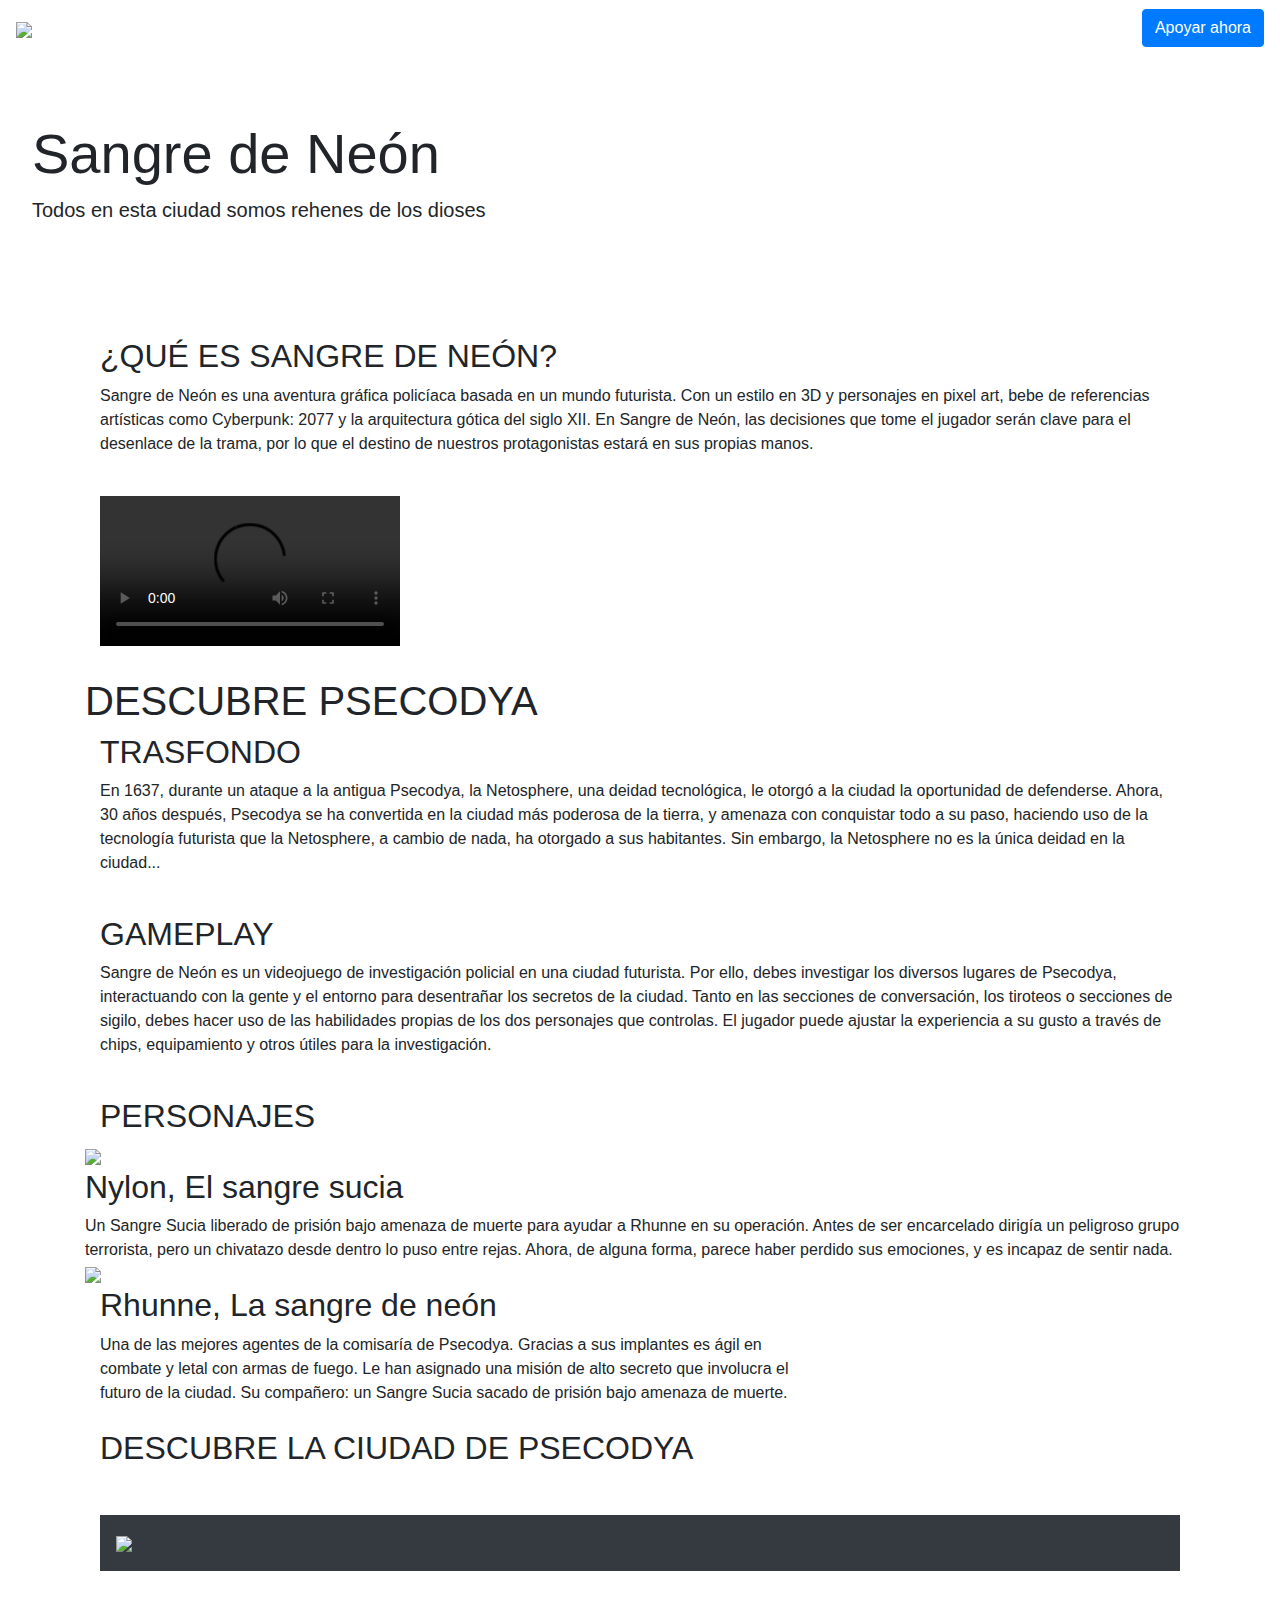
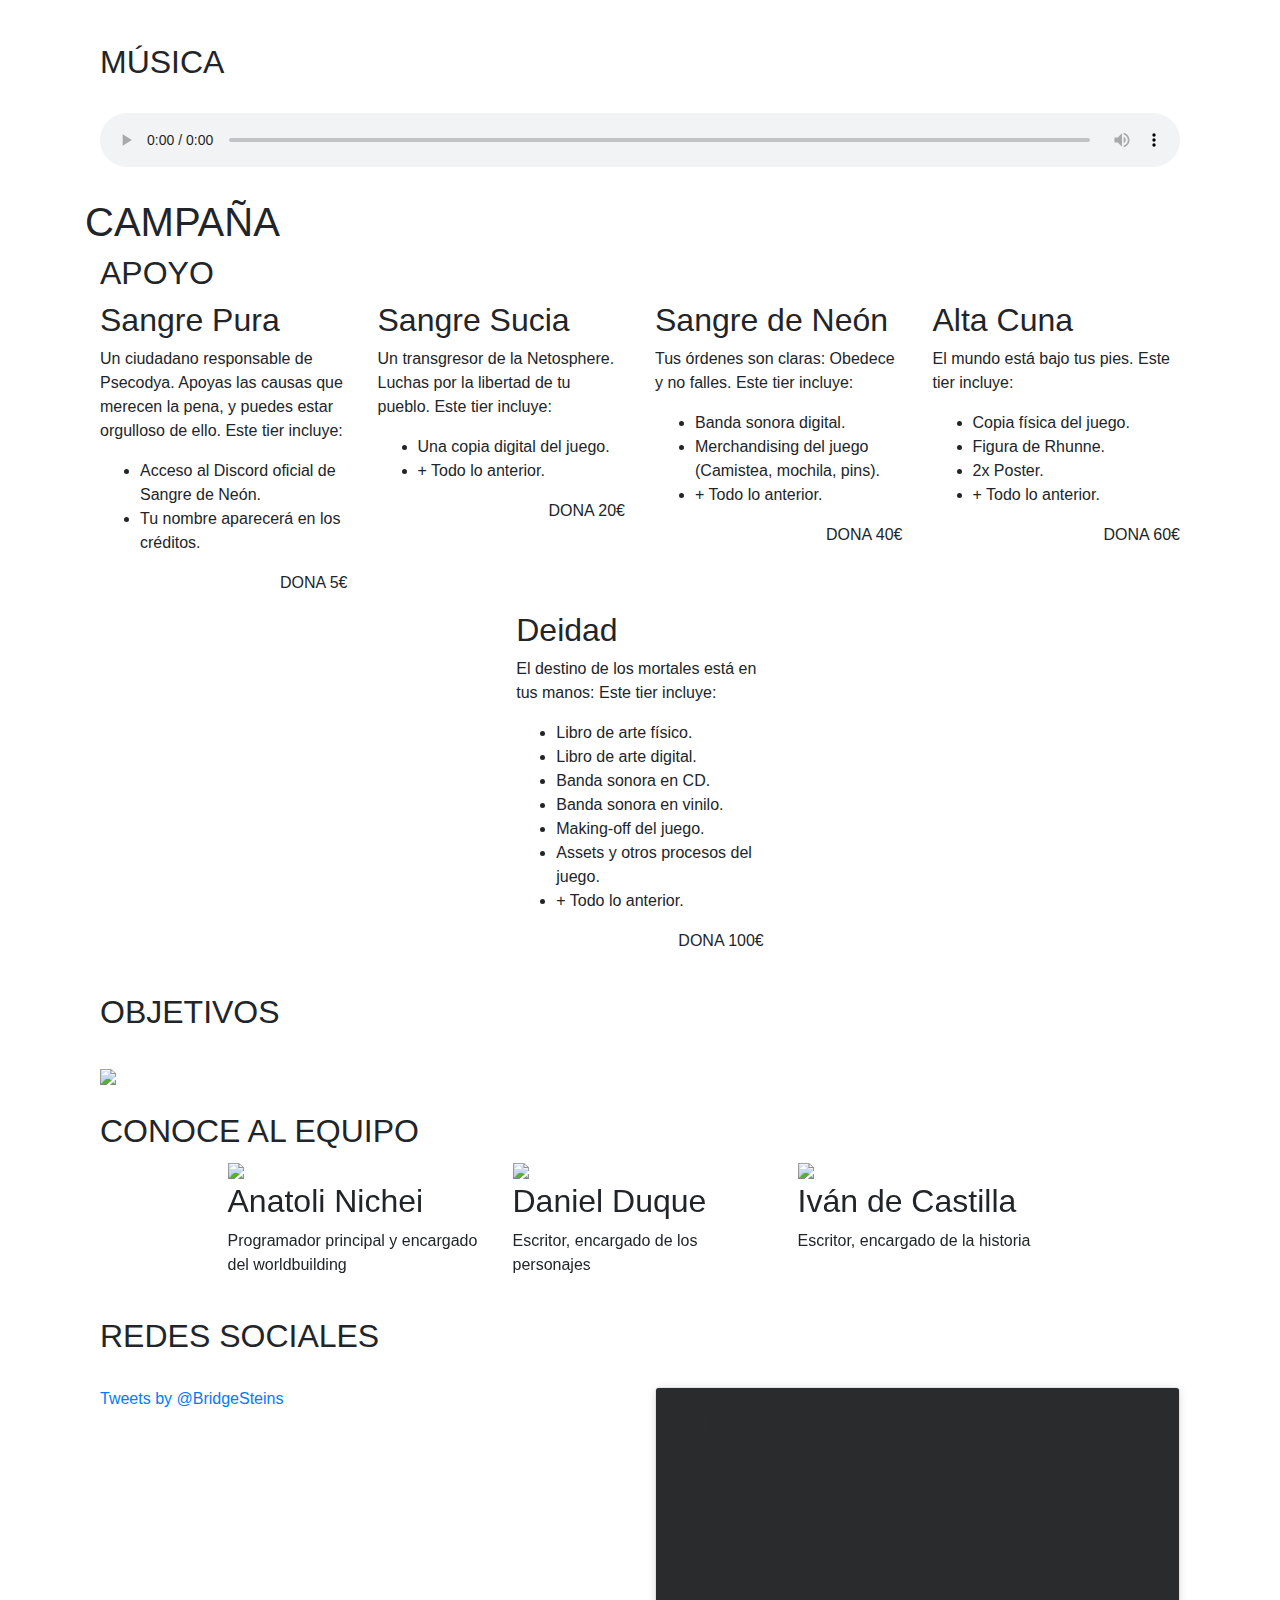
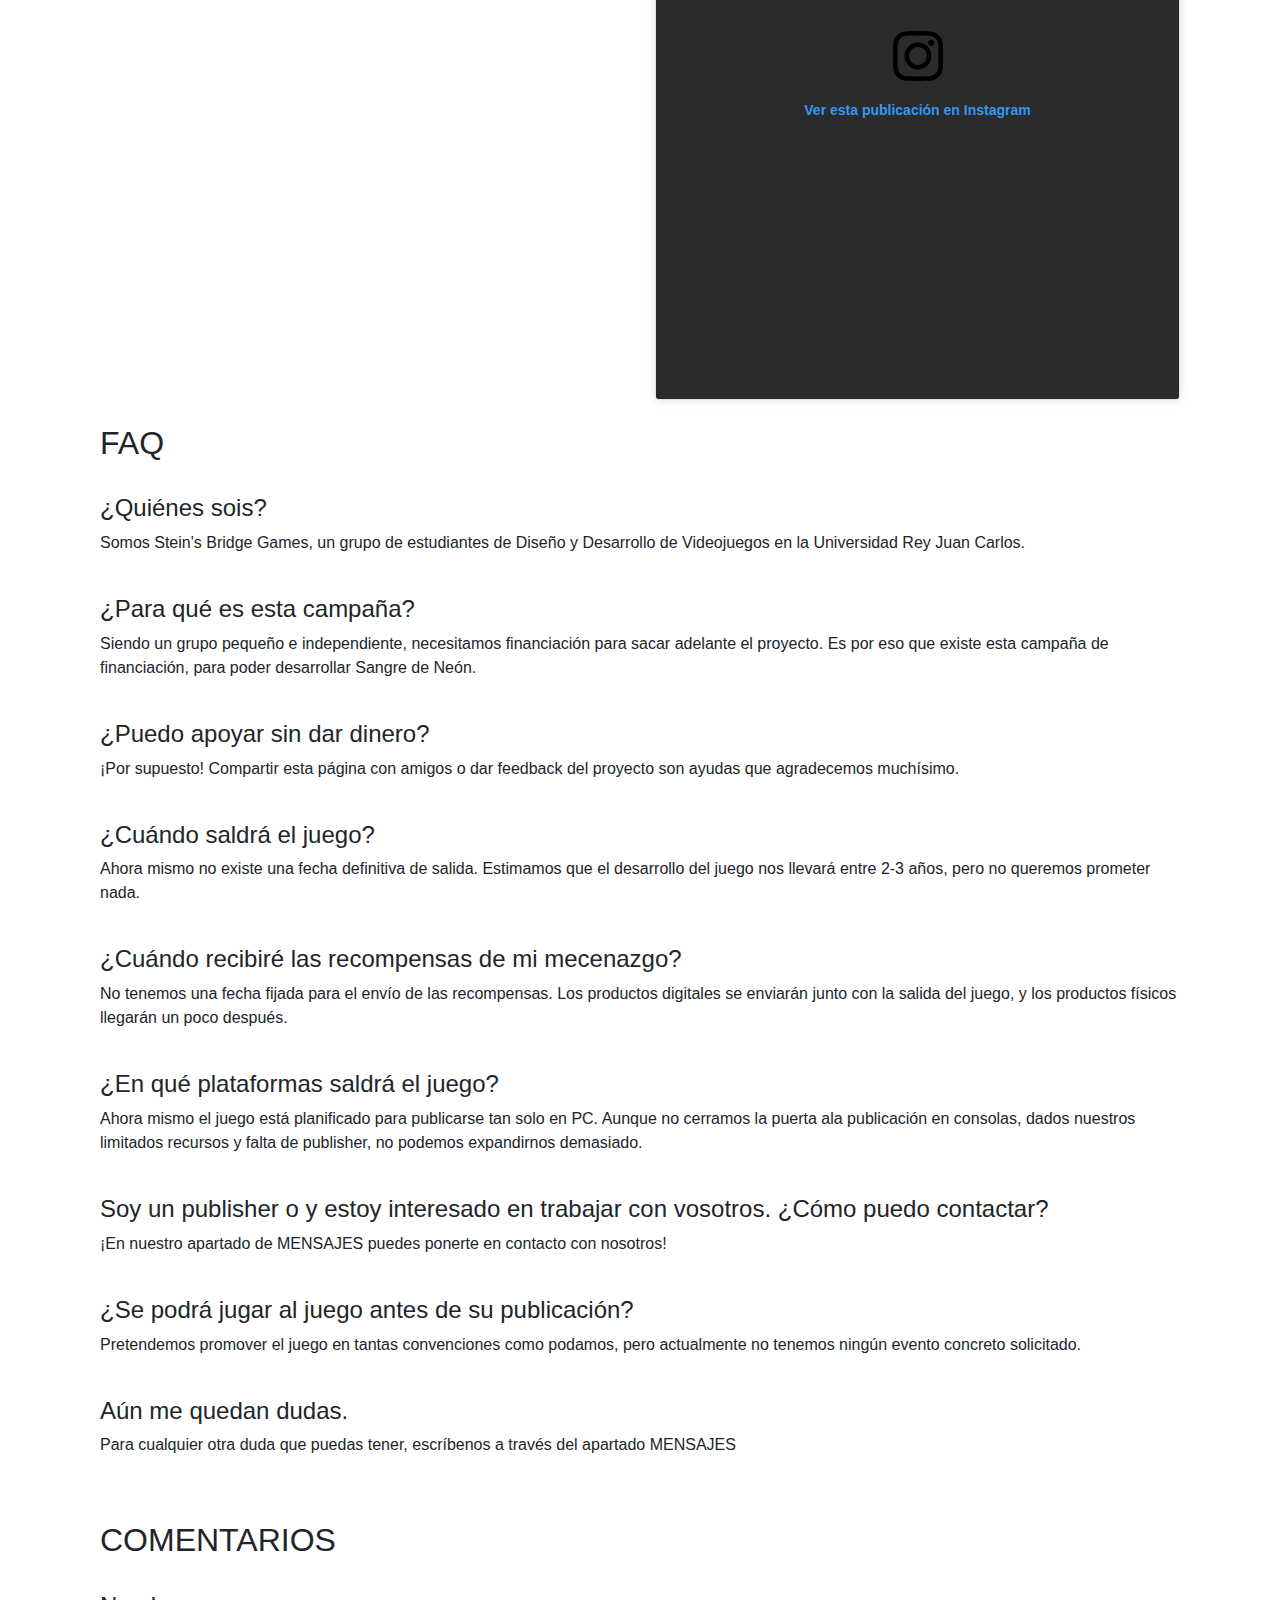
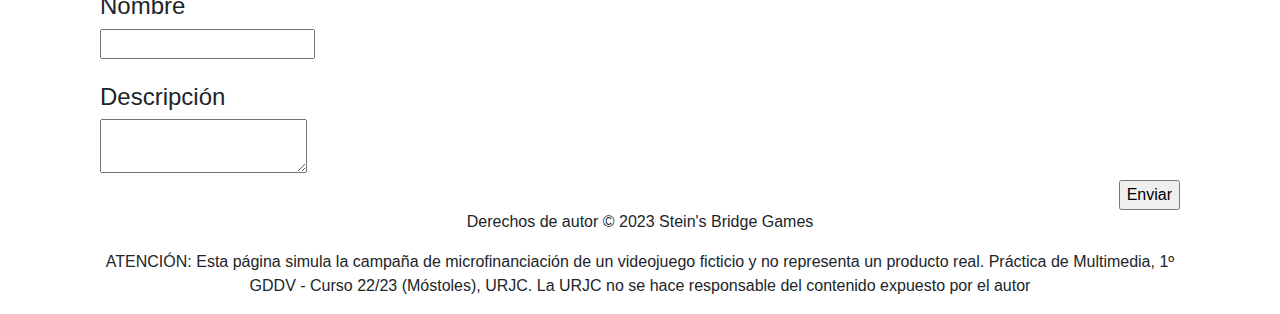
==== index.html @ 3fda3c37 "cambioNombre" ====
<!DOCTYPE html>
<html lang="en">
<head>
  <meta charset="UTF-8">
  <title>Sangre de Neon</title>
  <meta name="description" content="Descripción de la campaña">
  <meta name="viewport" content="width=device-width, initial-scale=1.0">

  <link rel="shortcut icon" href="/logo.ico" />
  <link rel="stylesheet" href="https://maxcdn.bootstrapcdn.com/bootstrap/4.5.2/css/bootstrap.min.css">
  <link rel="stylesheet" href="styles/style.css">
</head>
<body>
  
  <div id="background-image-container">   
  
  <header>
    <nav class="navbar navbar-expand-lg navbar-dark customNavbar">
      <a class="navbar-brand" href="#">
        
        <img src="images/logo.png" class="navbarLogo">

      </a>
      <button class="navbar-toggler" type="button" data-toggle="collapse" data-target="#navbarNav" aria-controls="navbarNav" aria-expanded="false" aria-label="Toggle navigation">
        <span class="navbar-toggler-icon"></span>
      </button>
      <div class="collapse navbar-collapse" id="navbarNav">
        <ul class="navbar-nav">
          <li class="nav-item">
            <a class="nav-link" href="#">Inicio</a>
          </li>
          <li class="nav-item">
            <a class="nav-link dropdown-toggle" href="#" id="navbarDropdown" role="button" data-toggle="dropdown" aria-haspopup="true" aria-expanded="false">Psecodya</a>
            <div class="dropdown-menu" aria-labelledby="navbarDropdown">
              <a class="dropdown-item" href="#">Trasfondo</a>
              <a class="dropdown-item" href="#">Personajes</a>
              <a class="dropdown-item" href="#">La ciudad</a>
            </div>
          </li>
          <li class="nav-item">
            <a class="nav-link" href="#">Campaña</a>
          </li>
          <li class="nav-item">
            <a class="nav-link" href="#">FAQ</a>
          </li>
          <li class="nav-item">
            <a class="nav-link" href="#">Comentarios</a>
          </li>
        </ul>
      </div>
      <a href="#" class="btn btn-primary">Apoyar ahora</a>
    </nav>
    <div class="jumbotron bg-transparent justify-content-center align-content-center">
      <h1 class="display-4">Sangre de Neón</h1>
      <p class="lead">Todos en esta ciudad somos rehenes de los dioses</p>
    </div>
  </header>
  <main>
    
    <div class="container" id="container">
      
    <!-- Inicio -->

    <article class="container">
      <div >
        <h2>¿QUÉ ES SANGRE DE NEÓN?</h2>
        <p>Sangre de Neón es una aventura gráfica policíaca basada en un mundo futurista. Con un estilo en 3D y personajes en pixel art, bebe de referencias artísticas como Cyberpunk: 2077 y la arquitectura gótica del siglo XII. En Sangre de Neón, las decisiones que tome el jugador serán clave para el desenlace de la trama, por lo que el destino de nuestros protagonistas estará en sus propias manos.</p>
      </div>
    </article>
    <br>
    
    <article class="container">
      <div >
        <video class="videoTrailer" controls>
          <source src="videos/FINAL PRESENTACIÓN.mp4" type="video/mp4">
        Your browser does not support the video tag.
        </video>
      </div>
    </article>


    <!-- El Mundo -->

    <br>
    <h1>DESCUBRE PSECODYA</h1>
    <article class="container">
      
          <h2>TRASFONDO</h2>
          <p>En 1637, durante un ataque a la antigua Psecodya, la Netosphere, una deidad tecnológica, le otorgó a la ciudad la oportunidad de defenderse. Ahora, 30 años después, Psecodya se ha convertida en la ciudad más poderosa de la tierra, y amenaza con conquistar todo a su paso, haciendo uso de la tecnología futurista que la Netosphere, a cambio de nada, ha otorgado a sus habitantes. Sin embargo, la Netosphere no es la única deidad en la ciudad...</p>
    </article>

    <br>
    <article class="container">
      <h2>GAMEPLAY</h2>
      <p>Sangre de Neón es un videojuego de investigación policial en una ciudad futurista. Por ello, debes investigar los diversos lugares de Psecodya, interactuando con la gente y el entorno para desentrañar los secretos de la ciudad. Tanto en las secciones de conversación, los tiroteos o secciones de sigilo, debes hacer uso de las habilidades propias de los dos personajes que controlas. El jugador puede ajustar la experiencia a su gusto a través de chips, equipamiento y otros útiles para la investigación.</p>
    
</article>


    <br>

    <article class="container">
      
        <h2>PERSONAJES</h2>
        <div class="row">
        <div class="personaje-container">
          
          <img src="images/personajes/nylon.png" class="personaje-image-left">
          <div class="personaje-container-texto">
            <h2> Nylon, El sangre sucia</h2>
            Un Sangre Sucia liberado de prisión bajo amenaza de muerte para ayudar a Rhunne en su operación. Antes de ser encarcelado dirigía un peligroso grupo terrorista, pero un chivatazo desde dentro lo puso entre rejas. Ahora, de alguna forma, parece haber perdido sus emociones, y es incapaz de sentir nada.
          </div>
          </div>
        </div>

        <div class="row">
        <div class="personaje-container">
          <img src="images/personajes/rhunne.png" class="personaje-image-right">
          <div class="col-md-8 personaje-container-texto">
            <h2> Rhunne, La sangre de neón</h2>
            Una de las mejores agentes de la comisaría de Psecodya. Gracias a sus implantes es ágil en combate y letal con armas de fuego. Le han asignado una misión de alto secreto que involucra el futuro de la ciudad. Su compañero: un Sangre Sucia sacado de prisión bajo amenaza de muerte.
          </div>
        </div>
      </div>
    </article>

    <br>
    <article class="container">
      <h2>DESCUBRE LA CIUDAD DE PSECODYA</h2>
        <div class="container p-3 my-5 bg-dark text-white w-100" >
            <img src="Images/MapaProvisional.png" id="ImagenMapa" usemap="#mapa" class="w-100 maparea" >
        </div>    
      

      <map name="mapa">
        <area data-toggle="modal" alt="Distrito Antiguo" title="Distrito Antiguo" coords="257,-1,409,137,446,181,905,95,1203,239,1214,223,1227,218,1241,213,1252,213,1265,218,1282,218,1299,213,1316,212,1329,206,1343,202,1357,199,1370,194,1381,191,1394,180,1401,168,1406,156,1405,140,1403,123,1402,112,1406,101,1415,93,1425,85,1434,74,1439,61,1437,50,1434,37,1429,27,1425,13,1418,-1,464,-1" shape="poly" data-id="distAntiguo">
        <area alt="Distrito Laboral" title="Distrito Laboral"  coords="469,211,714,281,904,283,1135,230,904,126" shape="poly" data-id="distLaboral">
        <area alt="Distrito Religioso" title="Distrito Religioso" coords="807,363,53" shape="circle" data-id="distReligioso">
        <area alt="Distrito Gubernamental" title="Distrito Gubernamental" coords="715,285,906,285,904,448,715,448" shape="poly" data-id="distGubernamental">
        <area alt="Distrito Comercial" title="Distrito Comercial" coords="467,213,716,283,714,449,471,438,498,357,487,253" shape="poly" data-id="distComercial">
        <area alt="Distrito Empresarial" title="Distrito Empresarial" coords="470,439,449,504,437,518,368,576,731,629,717,448" shape="poly" data-id="distEmpresarial">
        <area alt="Distrito Academico" title="Distrito Academico" coords="716,446,905,448,1065,541,733,629" shape="poly" data-id="distAcademico">
        <area alt="Distrito del Ocio" title="Distrito del Ocio" coords="905,283,1138,230,1199,260,1118,528,1065,541,904,445" shape="poly" data-id="distOcio">
    </map>
    </article>

    <div class="modal" id="myModal"  tabindex="-1" role="dialog" aria-labelledby="exampleModalLongTitle" aria-hidden="true">
      <div class="modal-dialog modal-dialog-centered modal-lg" role="document">
        <div class="modal-content bg-dark ">
          <div class="modal-body">
            <div class="row">
              <div class="col-sm">
                <img id="modal-image" src="" class="w-100" alt="Modal Image">
              </div>
              <div class="col-sm customModalContent">
                <h2 class="modal-title " id="modal-title" id="exampleModalLongTitle"></h2>
                <br>
                <p id="modal-content" class="text-center mr-3"></p>
              </div>
            </div>
          </div>
        </div>
      </div>
    </div>



  <br>
  <article class="container">
        
      <h2>MÚSICA</h2>
      <br>
      <audio controls class="w-100">
        <source src="audio/NeonBloodTrailerPruebaConPrgreMotifs.mp3" type="audio/mp3">
      Your browser does not support the audio element.
      </audio>
  </article>

    
    <!-- Campaña -->

    <br>
    <h1>CAMPAÑA</h1>
    <article class="container">
      <h2>APOYO</h2>
        <div class="row justify-content-center">
          <div class="col-md-3 neon-border ">
            <div class="price-content">
              <h2>Sangre Pura</h2>
              <p>Un ciudadano responsable de Psecodya. Apoyas las causas que merecen la pena, y puedes estar orgulloso de ello. Este tier incluye:</p>
              <ul>
                <li>Acceso al Discord oficial de Sangre de Neón.</li>
                <li>Tu nombre aparecerá en los créditos.</li>
                
              </ul>
            </div>
            <div class="price-box">
              <p class="text-sm-right text-price">DONA 5€</p>
            </div>
          </div>

          <div class="col-md-3 neon-border">
            <div class="price-content">
              <h2>Sangre Sucia</h2>
              <p>Un transgresor de la Netosphere. Luchas por la libertad de tu pueblo. Este tier incluye:</p>
              <ul>
                <li>Una copia digital del juego.</li>
                <li>+ Todo lo anterior.</li>
              </ul>
            </div>

            <div class="price-box">
              <p class="text-sm-right text-price">DONA 20€</p>
            </div>
          </div>

          <div class="col-md-3 neon-border">
            <div class="price-content">
              <h2>Sangre de Neón</h2>
              <p>Tus órdenes son claras: Obedece y no falles. Este tier incluye:</p>
              <ul>
                <li>Banda sonora digital.</li>
                <li>Merchandising del juego (Camistea, mochila, pins).</li>
                <li>+ Todo lo anterior.</li>
              </ul>
            </div>
            <div class="price-box">
              <p class="text-sm-right text-price">DONA 40€</p>
            </div>
          </div>
          <div class="col-md-3 neon-border">
            <div class="price-content">
              <h2>Alta Cuna</h2>
              <p>El mundo está bajo tus pies. Este tier incluye:</p>
              <ul>
                <li>Copia física del juego.</li>
                <li>Figura de Rhunne.</li>
                <li>2x Poster.</li>
                <li>+ Todo lo anterior.</li>
              </ul>
            </div>
            <div class="price-box">
              <p class="text-sm-right text-price">DONA 60€</p>
            </div>
          </div>
          <div class="col-md-3 neon-border">
            <div class="price-content">
              <h2>Deidad</h2>
              <p>El destino de los mortales está en tus manos: Este tier incluye:</p>
              <ul>
                <li>Libro de arte físico.</li>
                <li>Libro de arte digital.</li>
                <li>Banda sonora en CD.</li>
                <li>Banda sonora en vinilo.</li>
                <li>Making-off del juego.</li>
                <li>Assets y otros procesos del juego.</li>
                <li>+ Todo lo anterior.</li>
              </ul>
            </div>
            <div class="price-box">
              <p class="text-sm-right text-price">DONA 100€</p>
            </div>
          </div>
        </div>
    </article>

    <br>
    <article class="container">
        
      <h2>OBJETIVOS</h2>
      <br>
      <img src="images/objetivos.png" class="w-100">
    </article>

    <br>
    <article class="container">
      <h2>CONOCE AL EQUIPO</h2>
      <div class="row">
        <div class="w-100">
          <div id="carouselExampleIndicators" class="carousel slide" data-ride="carousel">
            <ol class="carousel-indicators">
              <li data-target="#carouselExampleIndicators" data-slide-to="0" class="active"></li>
              <li data-target="#carouselExampleIndicators" data-slide-to="1"></li>
              <li data-target="#carouselExampleIndicators" data-slide-to="2"></li>
            </ol>
            <div class="carousel-inner">
              <div class="carousel-item active">
                <div class="row justify-content-center">

                  <div class="col-md-3 equipo-content">
                      <img src="images/integrantes/anatoli.jpg" class="equipo-img">
                      <h2>Anatoli Nichei</h2>
                      <p>Programador principal y encargado del worldbuilding</p>
                  </div>

                  <div class="col-md-3 equipo-content">
                    <img src="images/integrantes/Dani.jpg" class="equipo-img">
                    <h2>Daniel Duque</h2>
                    <p>Escritor, encargado de los personajes</p>
                  </div>

                  <div class="col-md-3 equipo-content">
                    <img src="images/integrantes/Ivan.jpg" class="equipo-img">
                    <h2>Iván de Castilla</h2>
                    <p>Escritor, encargado de la historia</p>
                  </div>

                </div>
              </div>
              <div class="carousel-item">
                <div class="row justify-content-center">

                  <div class="col-md-3 equipo-content">
                    <img src="images/integrantes/ivan2.png" class="equipo-img">
                    <h2>Iván García</h2>
                    <p>Compositor y diseñador de sonido</p>
                  </div>

                  <div class="col-md-3 equipo-content">
                    <img src="images/integrantes/javi.jpg" class="equipo-img">
                    <h2>Javier San Juan</h2>
                    <p>Artista de personajes</p>
                  </div>

                  <div class="col-md-3 equipo-content">
                    <img src="images/integrantes/Maria.jpg" class="equipo-img">
                    <h2>María de Andrés</h2>
                    <p>Artista de escenarios</p>
                  </div>
                  
                </div>
              </div>
              <div class="carousel-item">
                <div class="row justify-content-center">

                  <div class="col-md-3 equipo-content">
                    <img src="images/integrantes/xabi.jpg" class="equipo-img">
                    <h2>Xabier López</h2>
                    <p>Game Designer</p>
                  </div>

                  <div class="col-md-3 equipo-content">
                    <img src="images/integrantes/juan.jpg" class="equipo-img">
                    <h2>Juan</h2>
                    <p>Mascota del equipo e Inspiración del grupo</p>
                  </div>

                </div>
              </div>
            </div>
            <a class="carousel-control-prev" href="#carouselExampleIndicators" role="button" data-slide="prev">
              <span class="carousel-control-prev-icon" aria-hidden="true"></span>
              <span class="sr-only">Previous</span>
            </a>
            <a class="carousel-control-next" href="#carouselExampleIndicators" role="button" data-slide="next">
              <span class="carousel-control-next-icon" aria-hidden="true"></span>
              <span class="sr-only">Next</span>
            </a>
          </div>

        </div>
      </div>
    </article>

    <br>
    <article class="container">
    <h2>REDES SOCIALES</h2>
    
    <br>
      <div class="row">
        <div class="col-md-6">
          <a class="twitter-timeline"
          href="https://twitter.com/BridgeSteins"
          data-width="600"
          data-theme="dark"
          data-height="626">Tweets by @BridgeSteins</a>
        </div>
        <div class="col-md-6">
          <blockquote class="instagram-media" data-instgrm-captioned data-instgrm-permalink="https://www.instagram.com/reel/CrOGyp4NXs4/?utm_source=ig_embed&amp;utm_campaign=loading" data-instgrm-version="14" style=" background:#292b2c; border:0; border-radius:3px; box-shadow:0 0 1px 0 rgba(0,0,0,0.5),0 1px 10px 0 rgba(0,0,0,0.15); margin: 1px; max-width:540px; min-width:326px; padding:0; width:99.375%; width:-webkit-calc(100% - 2px); width:calc(100% - 2px);"><div style="padding:16px;"> <a href="https://www.instagram.com/reel/CrOGyp4NXs4/?utm_source=ig_embed&amp;utm_campaign=loading" style=" background:#292b2c; line-height:0; padding:0 0; text-align:center; text-decoration:none; width:100%;" target="_blank"> <div style=" display: flex; flex-direction: row; align-items: center;"> <div style="background-color: #292b2c; border-radius: 50%; flex-grow: 0; height: 40px; margin-right: 14px; width: 40px;"></div> <div style="display: flex; flex-direction: column; flex-grow: 1; justify-content: center;"> <div style=" background-color: #292b2c; border-radius: 4px; flex-grow: 0; height: 14px; margin-bottom: 6px; width: 100px;"></div> <div style=" background-color: #292b2c; border-radius: 4px; flex-grow: 0; height: 14px; width: 60px;"></div></div></div><div style="padding: 19% 0;"></div> <div style="display:block; height:50px; margin:0 auto 12px; width:50px;"><svg width="50px" height="50px" viewBox="0 0 60 60" version="1.1" xmlns="https://www.w3.org/2000/svg" xmlns:xlink="https://www.w3.org/1999/xlink"><g stroke="none" stroke-width="1" fill="none" fill-rule="evenodd"><g transform="translate(-511.000000, -20.000000)" fill="#000000"><g><path d="M556.869,30.41 C554.814,30.41 553.148,32.076 553.148,34.131 C553.148,36.186 554.814,37.852 556.869,37.852 C558.924,37.852 560.59,36.186 560.59,34.131 C560.59,32.076 558.924,30.41 556.869,30.41 M541,60.657 C535.114,60.657 530.342,55.887 530.342,50 C530.342,44.114 535.114,39.342 541,39.342 C546.887,39.342 551.658,44.114 551.658,50 C551.658,55.887 546.887,60.657 541,60.657 M541,33.886 C532.1,33.886 524.886,41.1 524.886,50 C524.886,58.899 532.1,66.113 541,66.113 C549.9,66.113 557.115,58.899 557.115,50 C557.115,41.1 549.9,33.886 541,33.886 M565.378,62.101 C565.244,65.022 564.756,66.606 564.346,67.663 C563.803,69.06 563.154,70.057 562.106,71.106 C561.058,72.155 560.06,72.803 558.662,73.347 C557.607,73.757 556.021,74.244 553.102,74.378 C549.944,74.521 548.997,74.552 541,74.552 C533.003,74.552 532.056,74.521 528.898,74.378 C525.979,74.244 524.393,73.757 523.338,73.347 C521.94,72.803 520.942,72.155 519.894,71.106 C518.846,70.057 518.197,69.06 517.654,67.663 C517.244,66.606 516.755,65.022 516.623,62.101 C516.479,58.943 516.448,57.996 516.448,50 C516.448,42.003 516.479,41.056 516.623,37.899 C516.755,34.978 517.244,33.391 517.654,32.338 C518.197,30.938 518.846,29.942 519.894,28.894 C520.942,27.846 521.94,27.196 523.338,26.654 C524.393,26.244 525.979,25.756 528.898,25.623 C532.057,25.479 533.004,25.448 541,25.448 C548.997,25.448 549.943,25.479 553.102,25.623 C556.021,25.756 557.607,26.244 558.662,26.654 C560.06,27.196 561.058,27.846 562.106,28.894 C563.154,29.942 563.803,30.938 564.346,32.338 C564.756,33.391 565.244,34.978 565.378,37.899 C565.522,41.056 565.552,42.003 565.552,50 C565.552,57.996 565.522,58.943 565.378,62.101 M570.82,37.631 C570.674,34.438 570.167,32.258 569.425,30.349 C568.659,28.377 567.633,26.702 565.965,25.035 C564.297,23.368 562.623,22.342 560.652,21.575 C558.743,20.834 556.562,20.326 553.369,20.18 C550.169,20.033 549.148,20 541,20 C532.853,20 531.831,20.033 528.631,20.18 C525.438,20.326 523.257,20.834 521.349,21.575 C519.376,22.342 517.703,23.368 516.035,25.035 C514.368,26.702 513.342,28.377 512.574,30.349 C511.834,32.258 511.326,34.438 511.181,37.631 C511.035,40.831 511,41.851 511,50 C511,58.147 511.035,59.17 511.181,62.369 C511.326,65.562 511.834,67.743 512.574,69.651 C513.342,71.625 514.368,73.296 516.035,74.965 C517.703,76.634 519.376,77.658 521.349,78.425 C523.257,79.167 525.438,79.673 528.631,79.82 C531.831,79.965 532.853,80.001 541,80.001 C549.148,80.001 550.169,79.965 553.369,79.82 C556.562,79.673 558.743,79.167 560.652,78.425 C562.623,77.658 564.297,76.634 565.965,74.965 C567.633,73.296 568.659,71.625 569.425,69.651 C570.167,67.743 570.674,65.562 570.82,62.369 C570.966,59.17 571,58.147 571,50 C571,41.851 570.966,40.831 570.82,37.631"></path></g></g></g></svg></div><div style="padding-top: 8px;"> <div style=" color:#3897f0; font-family:Arial,sans-serif; font-size:14px; font-style:normal; font-weight:550; line-height:18px;">Ver esta publicación en Instagram</div></div><div style="padding: 12.5% 0;"></div> <div style="display: flex; flex-direction: row; margin-bottom: 14px; align-items: center;"><div> <div style="background-color: #292b2c; border-radius: 50%; height: 12.5px; width: 12.5px; transform: translateX(0px) translateY(7px);"></div> <div style="background-color: #292b2c; height: 12.5px; transform: rotate(-45deg) translateX(3px) translateY(1px); width: 12.5px; flex-grow: 0; margin-right: 14px; margin-left: 2px;"></div> <div style="background-color: #292b2c; border-radius: 50%; height: 12.5px; width: 12.5px; transform: translateX(9px) translateY(-18px);"></div></div><div style="margin-left: 8px;"> <div style=" background-color: #292b2c; border-radius: 50%; flex-grow: 0; height: 20px; width: 20px;"></div> <div style=" width: 0; height: 0; border-top: 2px solid transparent; border-left: 6px solid #292b2c; border-bottom: 2px solid transparent; transform: translateX(16px) translateY(-4px) rotate(30deg)"></div></div><div style="margin-left: auto;"> <div style=" width: 0px; border-top: 8px solid #292b2c; border-right: 8px solid transparent; transform: translateY(16px);"></div> <div style=" background-color: #292b2c; flex-grow: 0; height: 12px; width: 16px; transform: translateY(-4px);"></div> <div style=" width: 0; height: 0; border-top: 8px solid #292b2c; border-left: 8px solid transparent; transform: translateY(-4px) translateX(8px);"></div></div></div> <div style="display: flex; flex-direction: column; flex-grow: 1; justify-content: center; margin-bottom: 24px;"> <div style=" background-color: #292b2c; border-radius: 4px; flex-grow: 0; height: 14px; margin-bottom: 6px; width: 224px;"></div> <div style=" background-color: #292b2c; border-radius: 4px; flex-grow: 0; height: 14px; width: 144px;"></div></div></a><p style=" color:#292b2c; font-family:Arial,sans-serif; font-size:14px; line-height:17px; margin-bottom:0; margin-top:8px; overflow:hidden; padding:8px 0 7px; text-align:center; text-overflow:ellipsis; white-space:nowrap;"><a href="https://www.instagram.com/reel/CrOGyp4NXs4/?utm_source=ig_embed&amp;utm_campaign=loading" style=" color:#292b2c; font-family:Arial,sans-serif; font-size:14px; font-style:normal; font-weight:normal; line-height:17px; text-decoration:none;" target="_blank">Una publicación compartida de Stein&#39;s Bridge Games (@steinsbridgegames)</a></p></div></blockquote>
<script async src="//www.instagram.com/embed.js"></script>
        </div>
      </div>

      

    </article>

    <br>

    <article class="container">
      
      <h2>FAQ</h2>
      <br>
      <h4>¿Quiénes sois?</h4>
      <p>Somos Stein's Bridge Games, un grupo de estudiantes de Diseño y Desarrollo de Videojuegos en la Universidad Rey Juan Carlos.</p>
      <br>
      <h4>¿Para qué es esta campaña?</h4>
      <p>Siendo un grupo pequeño e independiente, necesitamos financiación para sacar adelante el proyecto. Es por eso que existe esta campaña de financiación, para poder desarrollar Sangre de Neón.</p>
      <br>
      <h4>¿Puedo apoyar sin dar dinero?</h4>
      <p>¡Por supuesto! Compartir esta página con amigos o dar feedback del proyecto son ayudas que agradecemos muchísimo.</p>
      <br>
      <h4>¿Cuándo saldrá el juego?</h4>
      <p>Ahora mismo no existe una fecha definitiva de salida. Estimamos que el desarrollo del juego nos llevará entre 2-3 años, pero no queremos prometer nada.</p>
      <br>
      <h4>¿Cuándo recibiré las recompensas de mi mecenazgo?</h4>
      <p>No tenemos una fecha fijada para el envío de las recompensas. Los productos digitales se enviarán junto con la salida del juego, y los productos físicos llegarán un poco después.</p>
      <br>
      <h4>¿En qué plataformas saldrá el juego?</h4>
      <p>Ahora mismo el juego está planificado para publicarse tan solo en PC. Aunque no cerramos la puerta ala publicación en consolas, dados nuestros limitados recursos y falta de publisher, no podemos expandirnos demasiado.</p>
      <br>
      <h4>Soy un publisher o y estoy interesado en trabajar con vosotros. ¿Cómo puedo contactar?</h4>
      <p>¡En nuestro apartado de MENSAJES puedes ponerte en contacto con nosotros!</p>
      <br>
      <h4>¿Se podrá jugar al juego antes de su publicación?</h4>
      <p>Pretendemos promover el juego en tantas convenciones como podamos, pero actualmente no tenemos ningún evento concreto solicitado.</p>
      <br>
      <h4>Aún me quedan dudas.</h4>
      <p>Para cualquier otra duda que puedas tener, escríbenos a través del apartado MENSAJES</p>
      <br>
    </article>
    <br>
    <article class="container">
      
      <h2>COMENTARIOS</h2>
      <br>
      
      <h4>
        Nombre
      </h4>
      <input type="text" class="customTextbox">
      </input>
      <br>
      <br>
      <h4>
        Descripción
      </h4>
      <textarea class="customTextarea"></textarea>
      <input type="button" value="Enviar" class="customButton d-block mr-0 ml-auto"></input>
    </article>

</div>
  </main>
  <footer>
    <div class="container">
      <p class="text-center">Derechos de autor © 2023 Stein's Bridge Games</p>
      <p class="text-center">ATENCIÓN: Esta página simula la campaña de microfinanciación de un videojuego ficticio
        y no representa un producto real. Práctica de Multimedia, 1º GDDV - Curso 22/23
        (Móstoles), URJC. La URJC no se hace responsable del contenido expuesto por el autor</p>
    </div>
  </footer>

</div>
  <!-- Audio -->


  <!-- Scripts -->
  <script src="https://code.jquery.com/jquery-3.5.1.min.js" integrity="sha256-9/aliU8dGd2tb6OSsuzixeV4y/faTqgFtohetphbbj0=" crossorigin="anonymous"></script>
  <script src="https://cdn.jsdelivr.net/npm/@popperjs/core@2.9.3/dist/umd/popper.min.js"></script>
  <script src="https://maxcdn.bootstrapcdn.com/bootstrap/4.5.2/js/bootstrap.min.js"></script>
  <script async src="https://platform.twitter.com/widgets.js" charset="utf-8"></script>
  <script type="text/javascript" src="https://cdnjs.cloudflare.com/ajax/libs/maphilight/1.4.0/jquery.maphilight.min.js"></script>
  <script src="scripts/modalContent.js"></script>
  <script src="scripts/mapHilight.js"></script>
  <script src="scripts/bg.js"></script>
  <script src="scripts/imageMapResizer.min.js"></script>
  <script type="text/javascript">  </script>
</body>
</html>
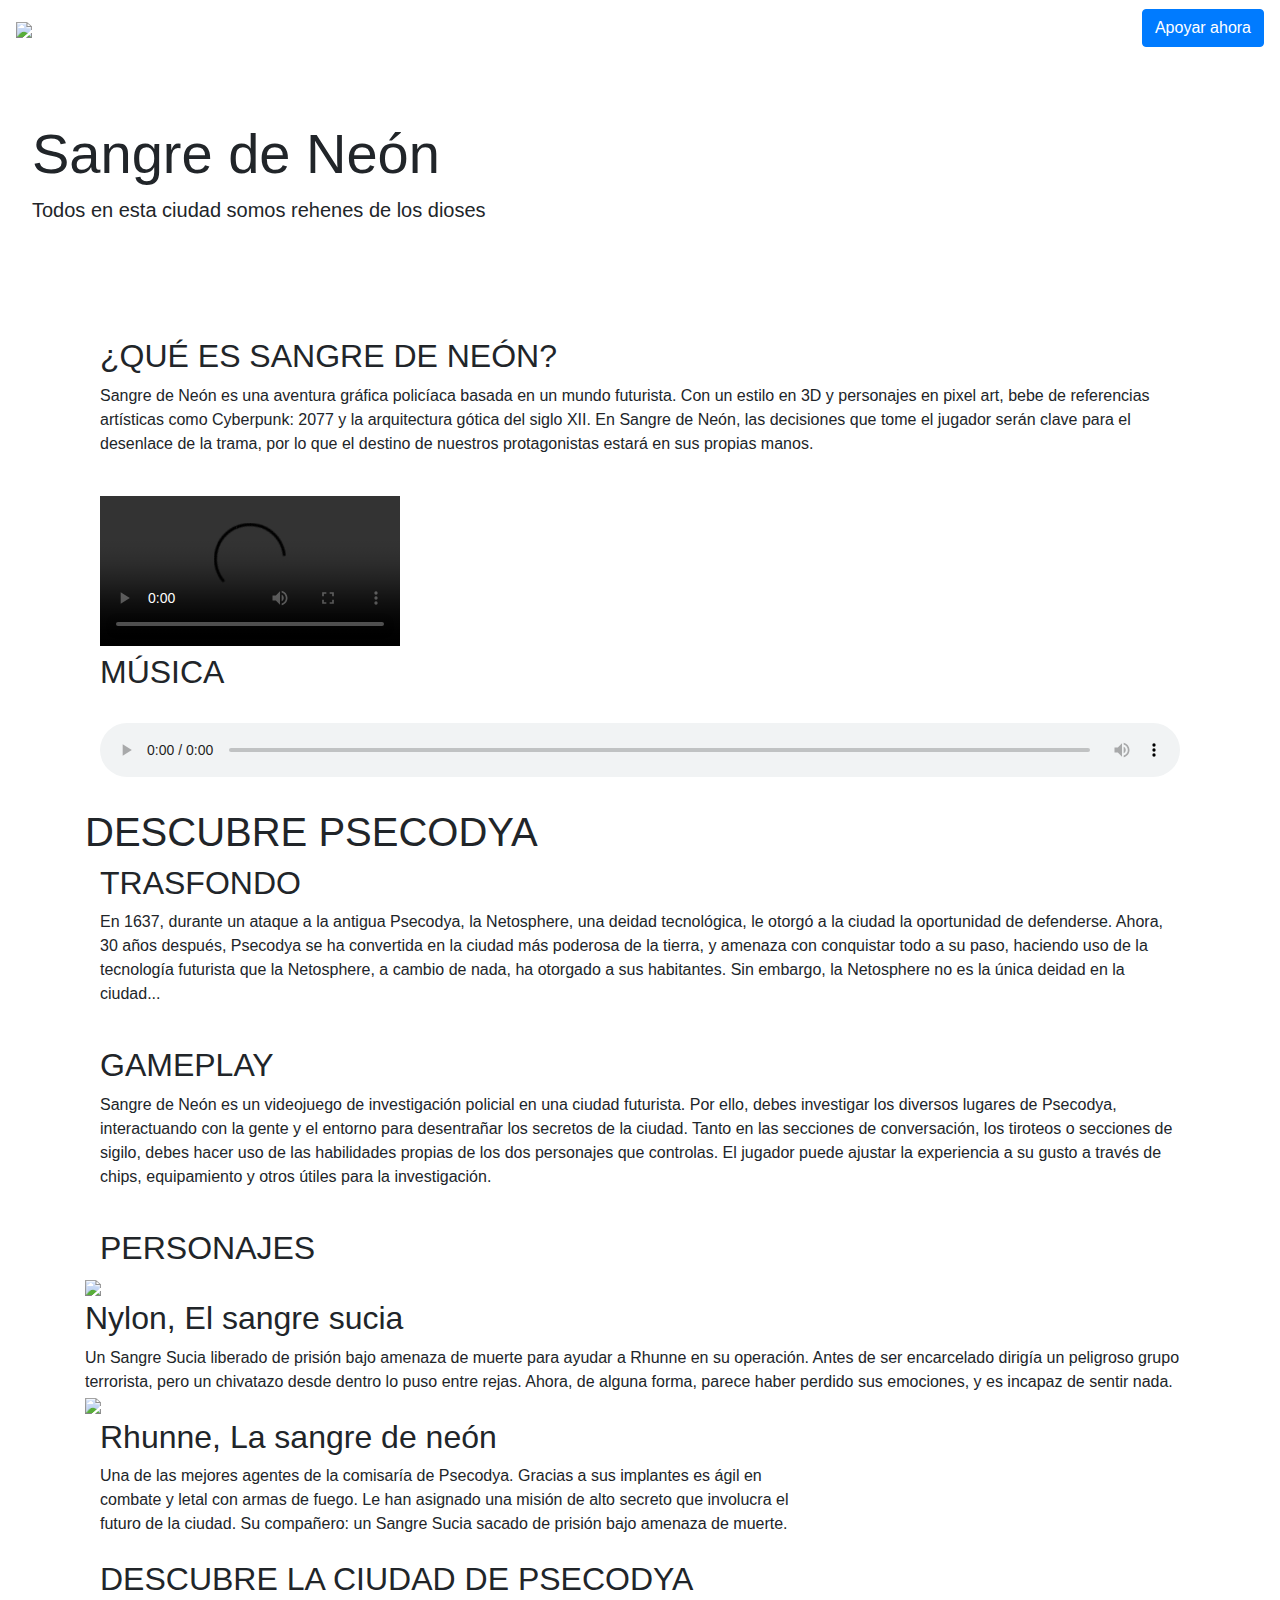
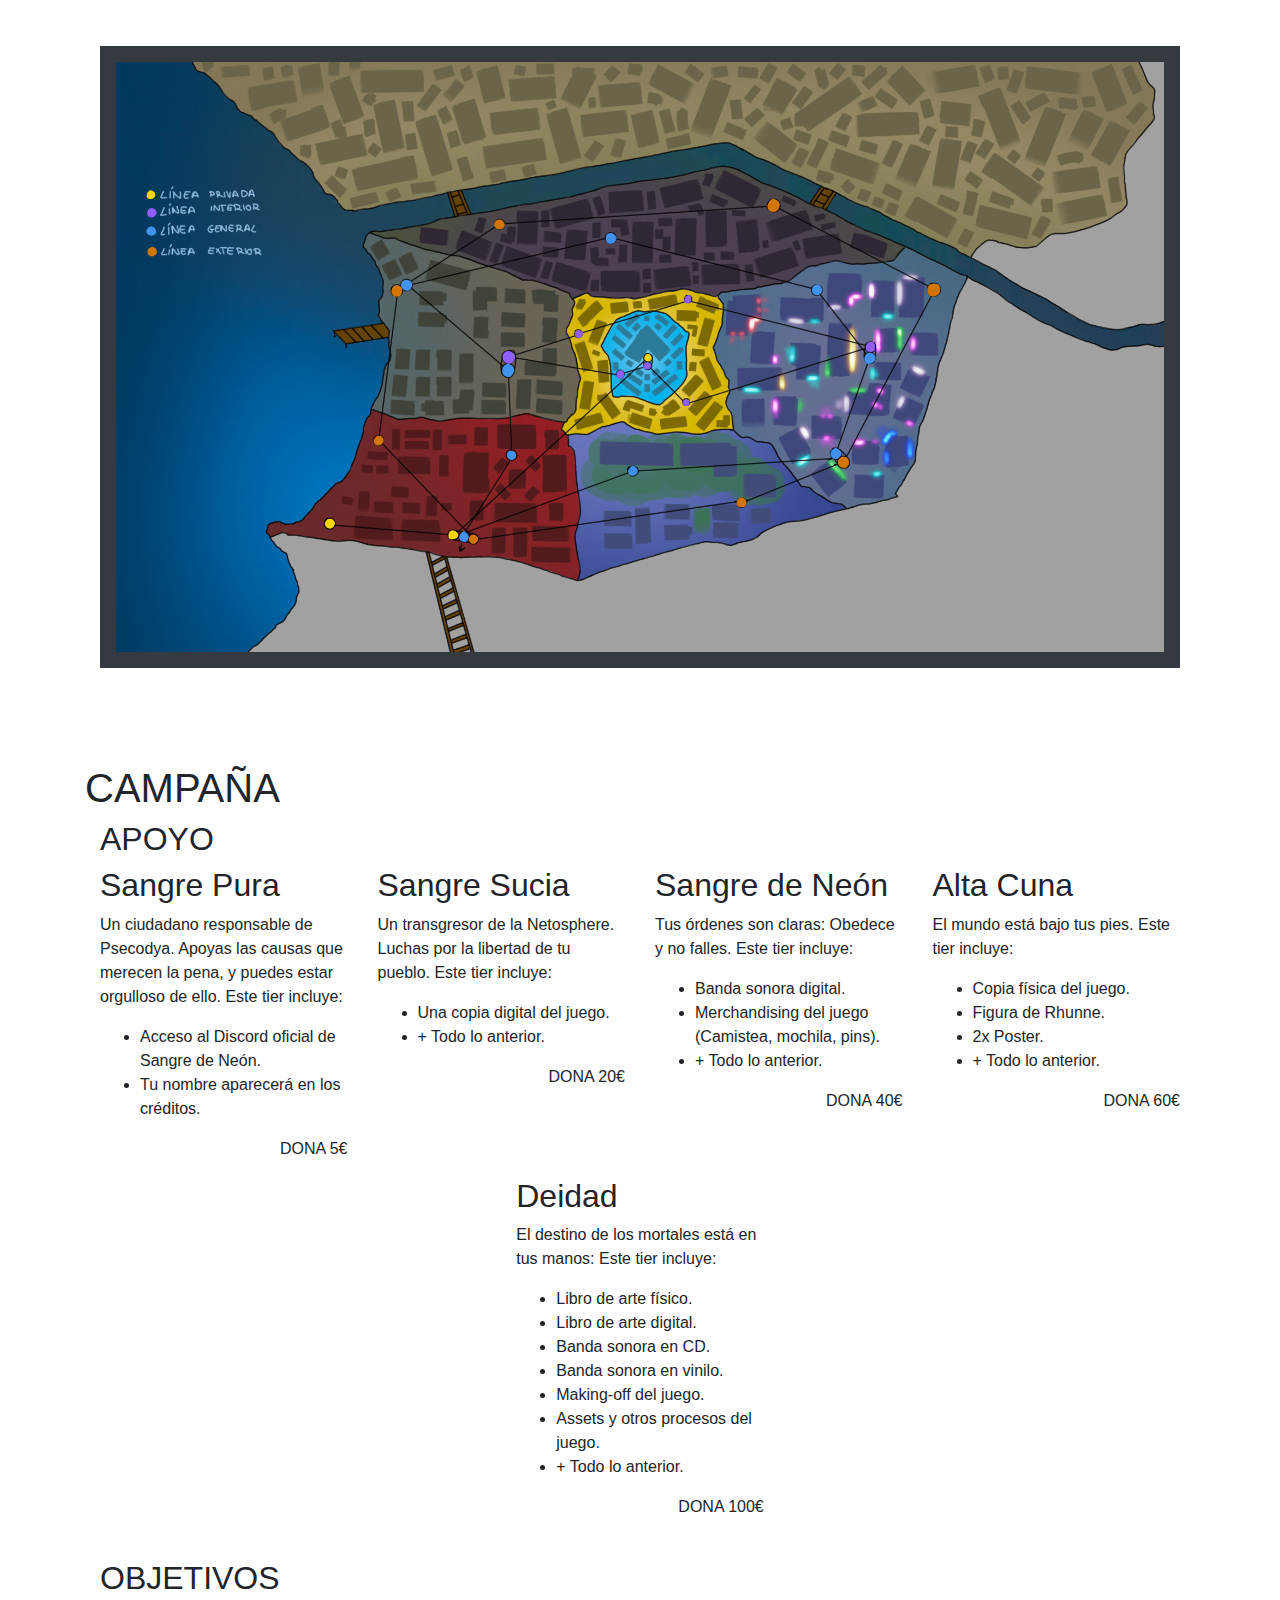
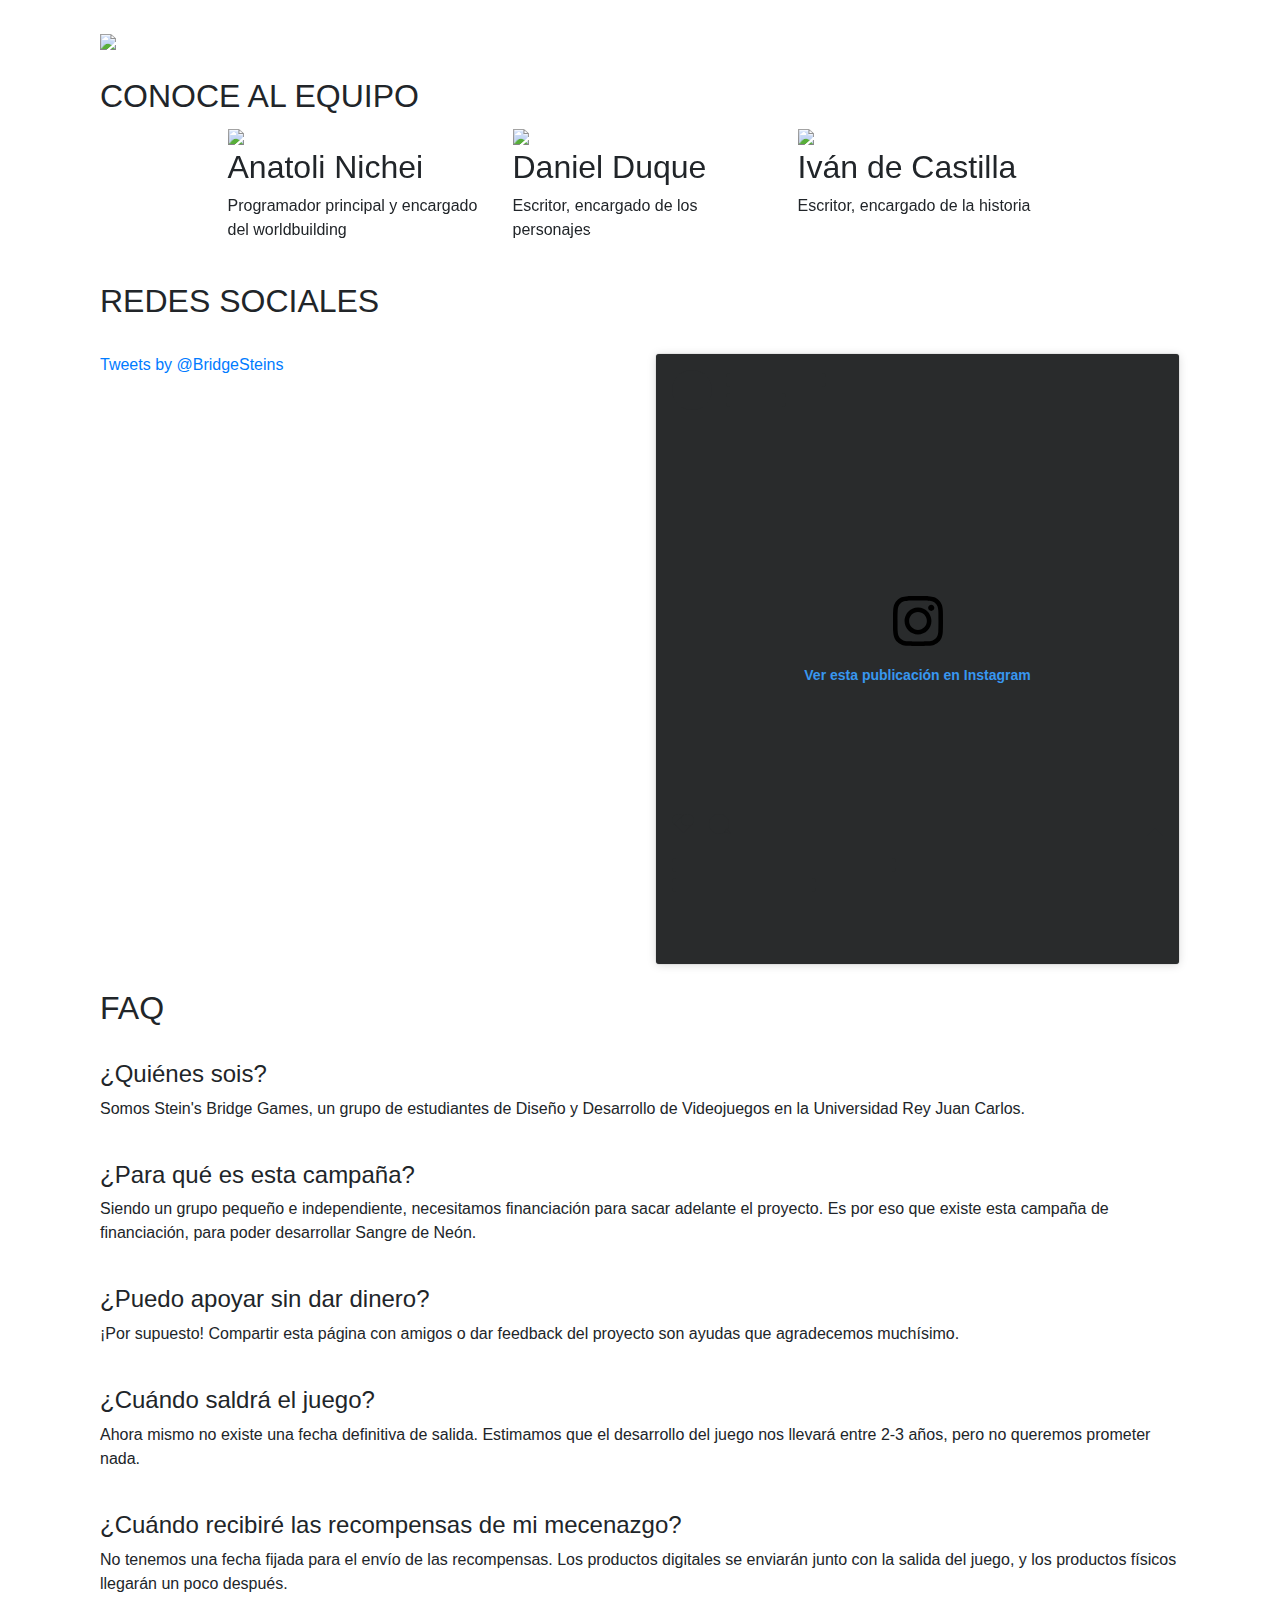
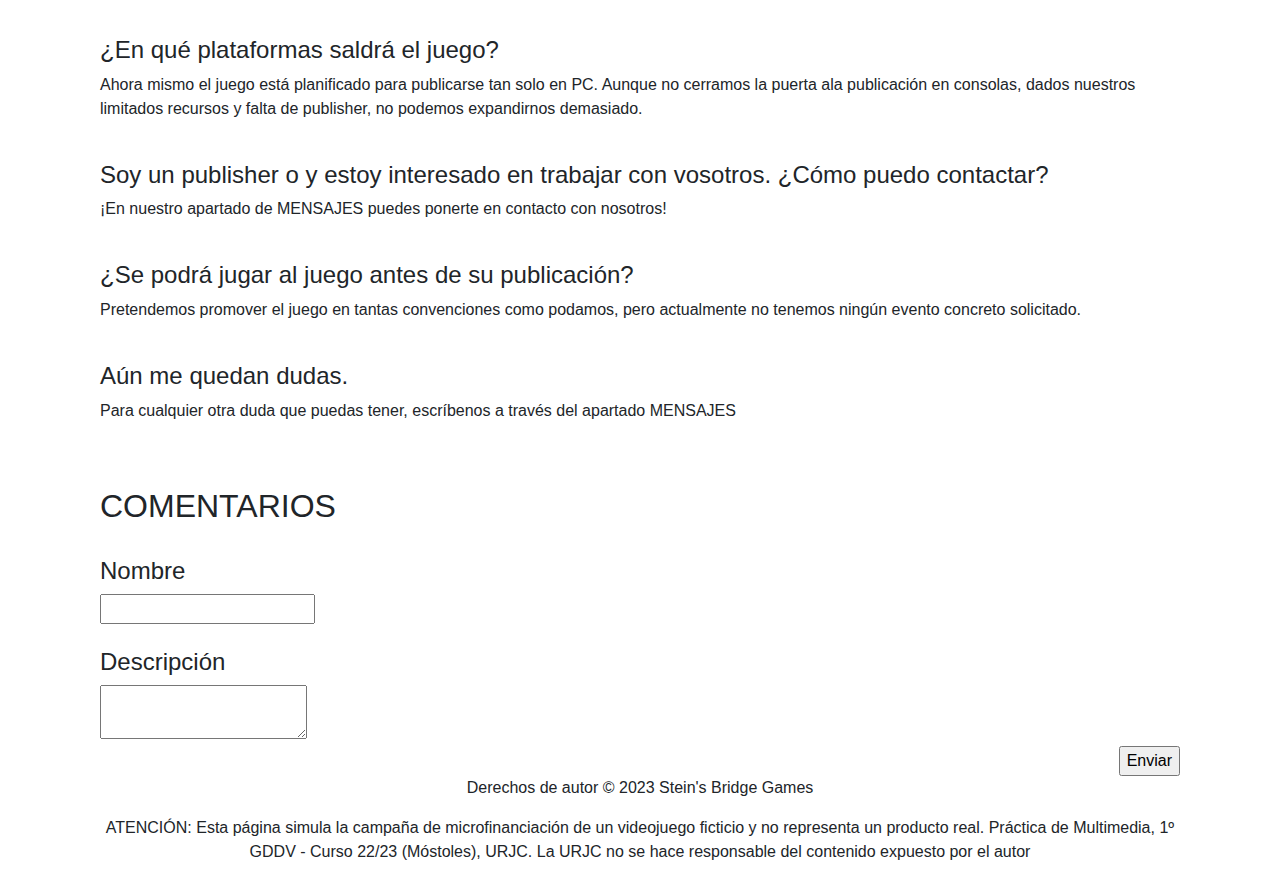
==== commit 44a81fb7: "a" ====
--- a/index.html
+++ b/index.html
@@ -6,7 +6,7 @@
   <meta name="description" content="Descripción de la campaña">
   <meta name="viewport" content="width=device-width, initial-scale=1.0">
 
-  <link rel="shortcut icon" href="/logo.ico" />
+  <link rel="shortcut icon" href="logo.ico" />
   <link rel="stylesheet" href="https://maxcdn.bootstrapcdn.com/bootstrap/4.5.2/css/bootstrap.min.css">
   <link rel="stylesheet" href="styles/style.css">
 </head>
@@ -27,28 +27,35 @@
       <div class="collapse navbar-collapse" id="navbarNav">
         <ul class="navbar-nav">
           <li class="nav-item">
-            <a class="nav-link" href="#">Inicio</a>
+            <a class="nav-link" href="#inicio">Inicio</a>
           </li>
           <li class="nav-item">
             <a class="nav-link dropdown-toggle" href="#" id="navbarDropdown" role="button" data-toggle="dropdown" aria-haspopup="true" aria-expanded="false">Psecodya</a>
             <div class="dropdown-menu" aria-labelledby="navbarDropdown">
-              <a class="dropdown-item" href="#">Trasfondo</a>
-              <a class="dropdown-item" href="#">Personajes</a>
-              <a class="dropdown-item" href="#">La ciudad</a>
+              <a class="dropdown-item" href="#Trasfondo">Trasfondo</a>
+              <a class="dropdown-item" href="#Gameplay">Gameplay</a>
+              <a class="dropdown-item" href="#Personajes">Personajes</a>
+              <a class="dropdown-item" href="#Ciudad">La ciudad</a>
             </div>
           </li>
           <li class="nav-item">
-            <a class="nav-link" href="#">Campaña</a>
+            <a class="nav-link dropdown-toggle" href="#" id="navbarDropdown" role="button" data-toggle="dropdown" aria-haspopup="true" aria-expanded="false">Campaña</a>
+            <div class="dropdown-menu" aria-labelledby="navbarDropdown">
+              <a class="dropdown-item" href="#Apoyo">Apoyo</a>
+              <a class="dropdown-item" href="#Objetivos">Objetivos</a>
+              <a class="dropdown-item" href="#Equipo">Equipo</a>
+              <a class="dropdown-item" href="#RRSS">Redes Sociales</a>
+            </div>
           </li>
           <li class="nav-item">
-            <a class="nav-link" href="#">FAQ</a>
+            <a class="nav-link" href="#FAQ">FAQ</a>
           </li>
           <li class="nav-item">
-            <a class="nav-link" href="#">Comentarios</a>
+            <a class="nav-link" href="#Comentarios">Comentarios</a>
           </li>
         </ul>
       </div>
-      <a href="#" class="btn btn-primary">Apoyar ahora</a>
+      <a href="#Apoyo" class="btn btn-primary">Apoyar ahora</a>
     </nav>
     <div class="jumbotron bg-transparent justify-content-center align-content-center">
       <h1 class="display-4">Sangre de Neón</h1>
@@ -61,7 +68,7 @@
       
     <!-- Inicio -->
 
-    <article class="container">
+    <article class="container" id="inicio">
       <div >
         <h2>¿QUÉ ES SANGRE DE NEÓN?</h2>
         <p>Sangre de Neón es una aventura gráfica policíaca basada en un mundo futurista. Con un estilo en 3D y personajes en pixel art, bebe de referencias artísticas como Cyberpunk: 2077 y la arquitectura gótica del siglo XII. En Sangre de Neón, las decisiones que tome el jugador serán clave para el desenlace de la trama, por lo que el destino de nuestros protagonistas estará en sus propias manos.</p>
@@ -78,19 +85,30 @@
       </div>
     </article>
 
+    
+  <article class="container">
+          
+      <h2>MÚSICA</h2>
+      <br>
+      <audio controls class="w-100">
+        <source src="audio/NeonBloodTrailerPruebaConPrgreMotifs.mp3" type="audio/mp3">
+      Your browser does not support the audio element.
+      </audio>
+  </article>
+
 
     <!-- El Mundo -->
 
     <br>
-    <h1>DESCUBRE PSECODYA</h1>
-    <article class="container">
+    <h1 id="Psecodya">DESCUBRE PSECODYA</h1>
+    <article class="container" id="Trasfondo">
       
           <h2>TRASFONDO</h2>
           <p>En 1637, durante un ataque a la antigua Psecodya, la Netosphere, una deidad tecnológica, le otorgó a la ciudad la oportunidad de defenderse. Ahora, 30 años después, Psecodya se ha convertida en la ciudad más poderosa de la tierra, y amenaza con conquistar todo a su paso, haciendo uso de la tecnología futurista que la Netosphere, a cambio de nada, ha otorgado a sus habitantes. Sin embargo, la Netosphere no es la única deidad en la ciudad...</p>
     </article>
 
     <br>
-    <article class="container">
+    <article class="container" id="Gameplay">
       <h2>GAMEPLAY</h2>
       <p>Sangre de Neón es un videojuego de investigación policial en una ciudad futurista. Por ello, debes investigar los diversos lugares de Psecodya, interactuando con la gente y el entorno para desentrañar los secretos de la ciudad. Tanto en las secciones de conversación, los tiroteos o secciones de sigilo, debes hacer uso de las habilidades propias de los dos personajes que controlas. El jugador puede ajustar la experiencia a su gusto a través de chips, equipamiento y otros útiles para la investigación.</p>
     
@@ -99,7 +117,7 @@
 
     <br>
 
-    <article class="container">
+    <article class="container" id="Personajes">
       
         <h2>PERSONAJES</h2>
         <div class="row">
@@ -125,22 +143,22 @@
     </article>
 
     <br>
-    <article class="container">
+    <article class="container" id="Ciudad">
       <h2>DESCUBRE LA CIUDAD DE PSECODYA</h2>
         <div class="container p-3 my-5 bg-dark text-white w-100" >
-            <img src="Images/MapaProvisional.png" id="ImagenMapa" usemap="#mapa" class="w-100 maparea" >
+            <img src="images/mapa.png" id="ImagenMapa" usemap="#mapa" class="w-100 maparea" >
         </div>    
       
 
       <map name="mapa">
-        <area data-toggle="modal" alt="Distrito Antiguo" title="Distrito Antiguo" coords="257,-1,409,137,446,181,905,95,1203,239,1214,223,1227,218,1241,213,1252,213,1265,218,1282,218,1299,213,1316,212,1329,206,1343,202,1357,199,1370,194,1381,191,1394,180,1401,168,1406,156,1405,140,1403,123,1402,112,1406,101,1415,93,1425,85,1434,74,1439,61,1437,50,1434,37,1429,27,1425,13,1418,-1,464,-1" shape="poly" data-id="distAntiguo">
-        <area alt="Distrito Laboral" title="Distrito Laboral"  coords="469,211,714,281,904,283,1135,230,904,126" shape="poly" data-id="distLaboral">
-        <area alt="Distrito Religioso" title="Distrito Religioso" coords="807,363,53" shape="circle" data-id="distReligioso">
-        <area alt="Distrito Gubernamental" title="Distrito Gubernamental" coords="715,285,906,285,904,448,715,448" shape="poly" data-id="distGubernamental">
-        <area alt="Distrito Comercial" title="Distrito Comercial" coords="467,213,716,283,714,449,471,438,498,357,487,253" shape="poly" data-id="distComercial">
-        <area alt="Distrito Empresarial" title="Distrito Empresarial" coords="470,439,449,504,437,518,368,576,731,629,717,448" shape="poly" data-id="distEmpresarial">
-        <area alt="Distrito Academico" title="Distrito Academico" coords="716,446,905,448,1065,541,733,629" shape="poly" data-id="distAcademico">
-        <area alt="Distrito del Ocio" title="Distrito del Ocio" coords="905,283,1138,230,1199,260,1118,528,1065,541,904,445" shape="poly" data-id="distOcio">
+        <area data-toggle="modal" alt="Distrito Antiguo" title="Distrito Antiguo" coords="142,0,148,15,160,19,179,35,192,48,206,65,219,75,227,92,249,97,265,116,287,127,308,156,332,175,351,191,362,213,378,229,384,242,400,242,416,269,435,269,456,269,478,261,508,259,535,253,559,248,583,242,605,237,634,232,656,229,691,226,715,218,753,213,783,207,831,199,869,191,891,186,912,183,934,178,955,175,977,172,1001,164,1025,162,1047,162,1071,156,1090,151,1114,148,1128,148,1149,159,1166,170,1184,178,1206,186,1230,199,1255,207,1279,218,1306,232,1336,248,1362,261,1384,267,1406,277,1430,291,1454,302,1470,312,1492,323,1516,331,1535,337,1546,347,1565,356,1578,339,1597,326,1616,326,1638,334,1654,337,1675,339,1689,334,1710,312,1735,312,1756,310,1772,304,1789,299,1807,291,1824,283,1834,272,1853,261,1848,232,1848,213,1848,191,1848,170,1864,148,1902,100,1899,75,1902,48,1894,43,1872,0" shape="poly" data-id="distAntiguo">
+        <area alt="Distrito Laboral" title="Distrito Laboral"  coords="464,310,489,320,510,320,537,331,570,342,605,350,629,356,675,369,713,380,742,399,761,396,829,423,837,434,864,420,874,428,934,428,950,434,1009,417,1023,420,1036,415,1063,423,1079,423,1093,428,1104,428,1112,423,1147,415,1168,415,1187,409,1217,404,1233,396,1265,372,1282,374,1292,369,1317,364,1341,369,1373,366,1422,361,1443,337,1395,315,1333,288,1300,272,1271,259,1244,242,1206,229,1184,221,1139,197,1114,191,1093,191,1060,202,1033,207,998,213,966,215,939,224,915,224,893,226,869,234,837,242,796,250,753,259,710,264,678,277,648,277,621,283,594,285,572,296,548,299,524,304,497,307" shape="poly" data-id="distLaboral">
+        <area alt="Distrito Religioso" title="Distrito Religioso" coords="955,452,969,458,985,455,1007,458,1023,474,1036,482,1047,493,1044,517,1047,571,1031,595,1012,611,996,625,966,617,947,609,928,609,909,609,907,558,901,536,888,520,915,471" shape="circle" data-id="distReligioso">
+        <area alt="Distrito Gubernamental" title="Distrito Gubernamental" coords="831,431,861,420,871,428,898,428,915,428,936,428,950,434,1009,417,1022,417,1036,412,1060,423,1079,426,1093,428,1101,428,1109,439,1106,477,1098,506,1090,522,1098,547,1109,560,1117,576,1119,582,1119,595,1122,603,1114,617,1114,625,1122,641,1128,671,1103,671,1084,673,1068,679,1047,679,1028,673,1012,676,987,679,974,676,955,671,950,671,925,654,890,665,861,679,834,679,828,684,815,668,823,657,839,638,842,614,844,595,853,579,845,558,845,541,837,522,831,506,826,501,826,487,839,461" shape="poly" data-id="distGubernamental">
+        <area alt="Distrito Comercial" title="Distrito Comercial" coords="467,313,492,323,513,323,530,329,565,342,608,353,629,356,683,375,721,385,748,402,761,399,813,415,832,426,842,439,837,455,837,472,826,490,837,512,845,536,848,558,850,579,848,601,845,620,845,639,832,649,826,660,796,655,756,644,713,652,643,652,597,660,562,649,551,655,519,655,470,636,486,612,491,558,502,541,500,522,502,490,489,477,478,463,483,455,481,436,491,428,486,412,489,399,483,377,475,366,464,350,454,337" shape="poly" data-id="distComercial">
+        <area alt="Distrito Empresarial" title="Distrito Empresarial"  coords="842,945,850,929,839,870,850,827,839,711,829,703,829,681,818,671,823,663,753,644,715,652,640,649,594,654,559,649,518,654,470,636,464,646,454,660,451,684,438,724,427,746,413,765,402,770,373,800,359,816,343,838,313,846,297,838,278,846,276,859,284,867,303,859,316,865,365,870,400,875,432,873,456,881,508,886,562,894,594,905,624,902,667,908,699,902,750,918,796,932" shape="poly" data-id="distEmpresarial">
+        <area alt="Distrito Academico" title="Distrito Academico" coords="826,681,845,679,864,681,891,665,928,657,942,665,928,657,980,676,993,681,1020,673,1044,676,1066,679,1085,673,1131,673,1149,687,1158,684,1174,695,1198,695,1214,727,1233,746,1255,776,1271,776,1284,789,1311,805,1330,805,1341,813,1292,827,1257,838,1236,838,1190,856,1171,870,1141,875,1125,883,1085,878,1039,886,996,900,953,913,909,926,877,935,847,948,850,926,839,867,853,824,842,765,839,708,829,703,839,708" shape="poly" data-id="distAcademico">
+        <area alt="Distrito del Ocio" title="Distrito del Ocio" coords="1233,401,1263,372,1284,372,1317,361,1344,369,1427,364,1443,337,1543,385,1557,391,1540,431,1532,455,1527,477,1522,514,1505,555,1503,590,1489,622,1478,652,1470,668,1468,698,1465,711,1465,727,1443,765,1427,786,1435,792,1411,800,1389,805,1368,805,1338,816,1330,805,1314,805,1298,795,1284,789,1271,778,1257,778,1244,760,1228,738,1214,722,1201,698,1176,695,1163,684,1149,687,1131,671,1131,652,1128,641,1117,625,1122,603,1120,598,1122,582,1117,576,1109,560,1106,552,1098,539,1096,525,1109,479,1114,444,1104,428,1114,420,1155,415,1166,417,1174,412,1166,415" shape="poly" data-id="distOcio">
     </map>
     </article>
 
@@ -166,22 +184,13 @@
 
 
   <br>
-  <article class="container">
-        
-      <h2>MÚSICA</h2>
-      <br>
-      <audio controls class="w-100">
-        <source src="audio/NeonBloodTrailerPruebaConPrgreMotifs.mp3" type="audio/mp3">
-      Your browser does not support the audio element.
-      </audio>
-  </article>
 
     
     <!-- Campaña -->
 
     <br>
     <h1>CAMPAÑA</h1>
-    <article class="container">
+    <article class="container" id="Apoyo">
       <h2>APOYO</h2>
         <div class="row justify-content-center">
           <div class="col-md-3 neon-border ">
@@ -265,7 +274,7 @@
     </article>
 
     <br>
-    <article class="container">
+    <article class="container" id="Objetivos">
         
       <h2>OBJETIVOS</h2>
       <br>
@@ -273,7 +282,7 @@
     </article>
 
     <br>
-    <article class="container">
+    <article class="container" id="Equipo">
       <h2>CONOCE AL EQUIPO</h2>
       <div class="row">
         <div class="w-100">
@@ -363,7 +372,7 @@
     </article>
 
     <br>
-    <article class="container">
+    <article class="container" id="RRSS">
     <h2>REDES SOCIALES</h2>
     
     <br>
@@ -387,7 +396,7 @@
 
     <br>
 
-    <article class="container">
+    <article class="container" id="FAQ">
       
       <h2>FAQ</h2>
       <br>
@@ -420,7 +429,7 @@
       <br>
     </article>
     <br>
-    <article class="container">
+    <article class="container" id="Comentarios">
       
       <h2>COMENTARIOS</h2>
       <br>
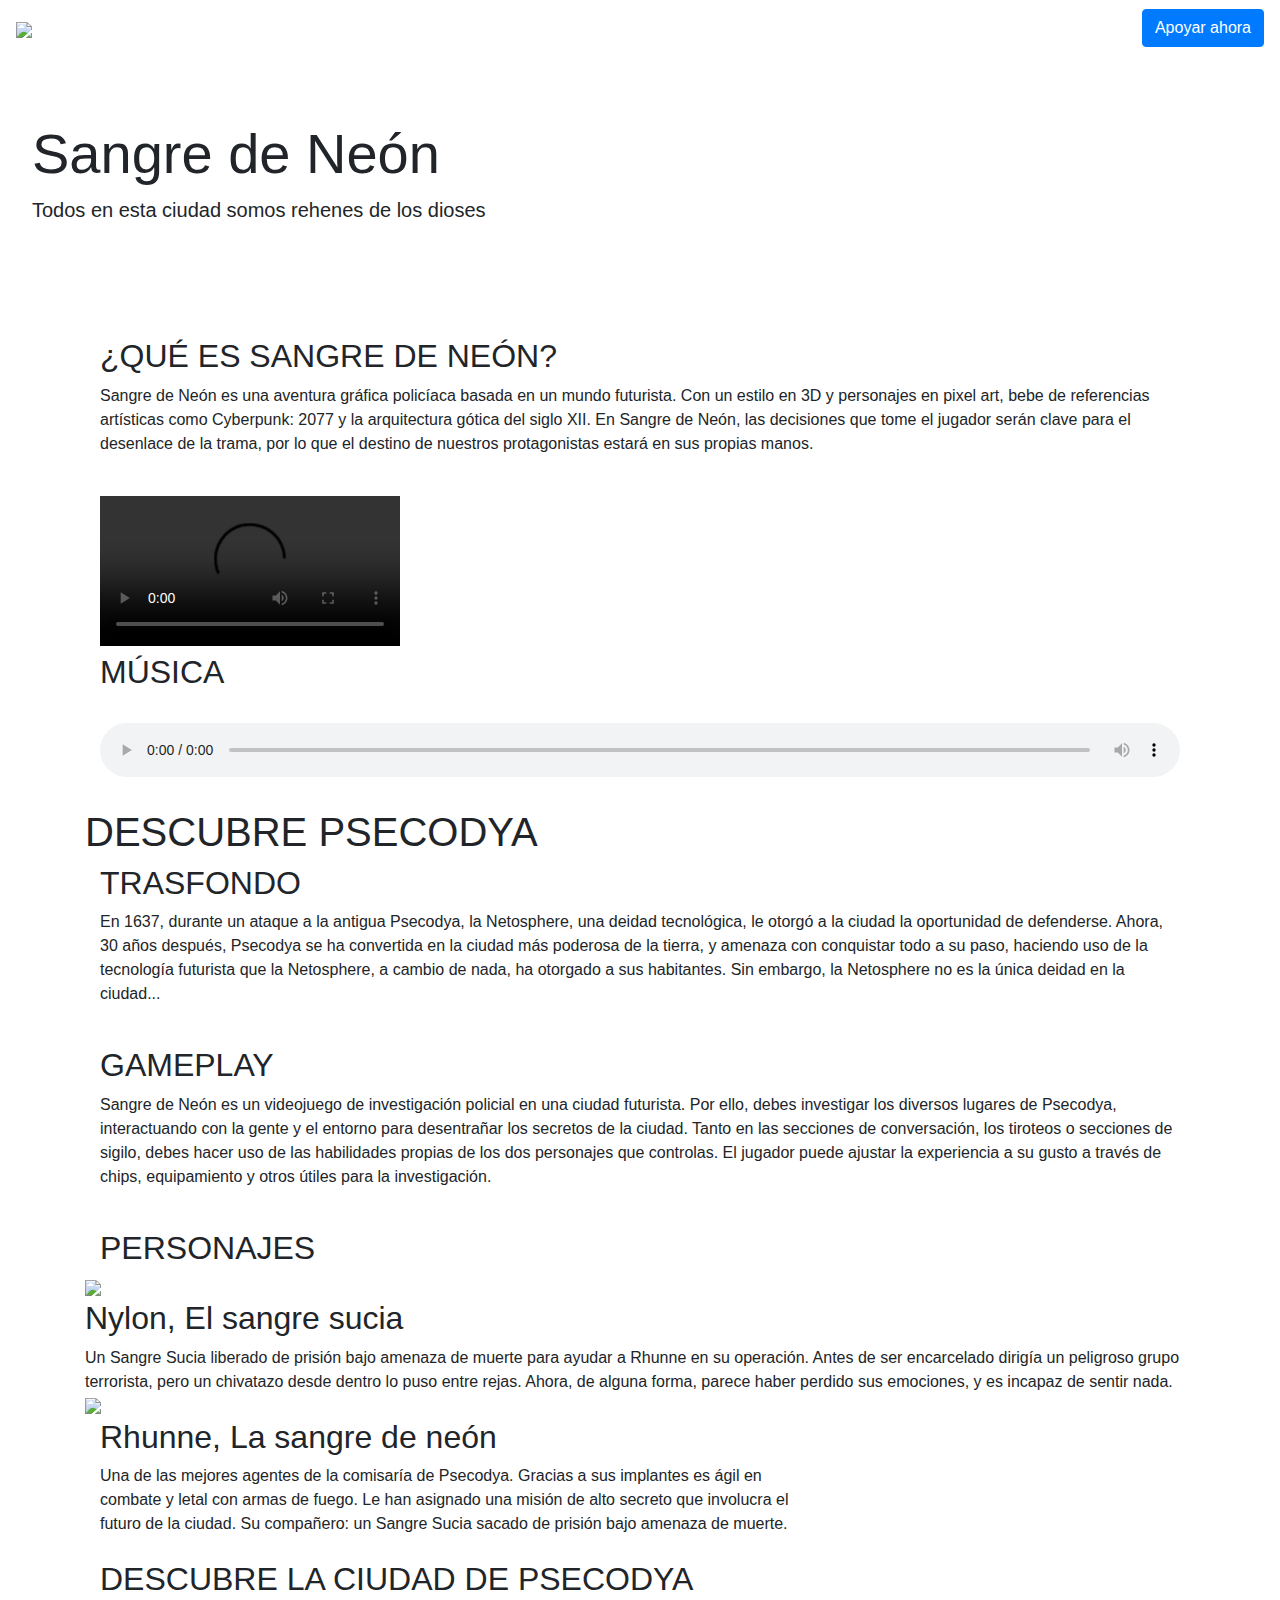
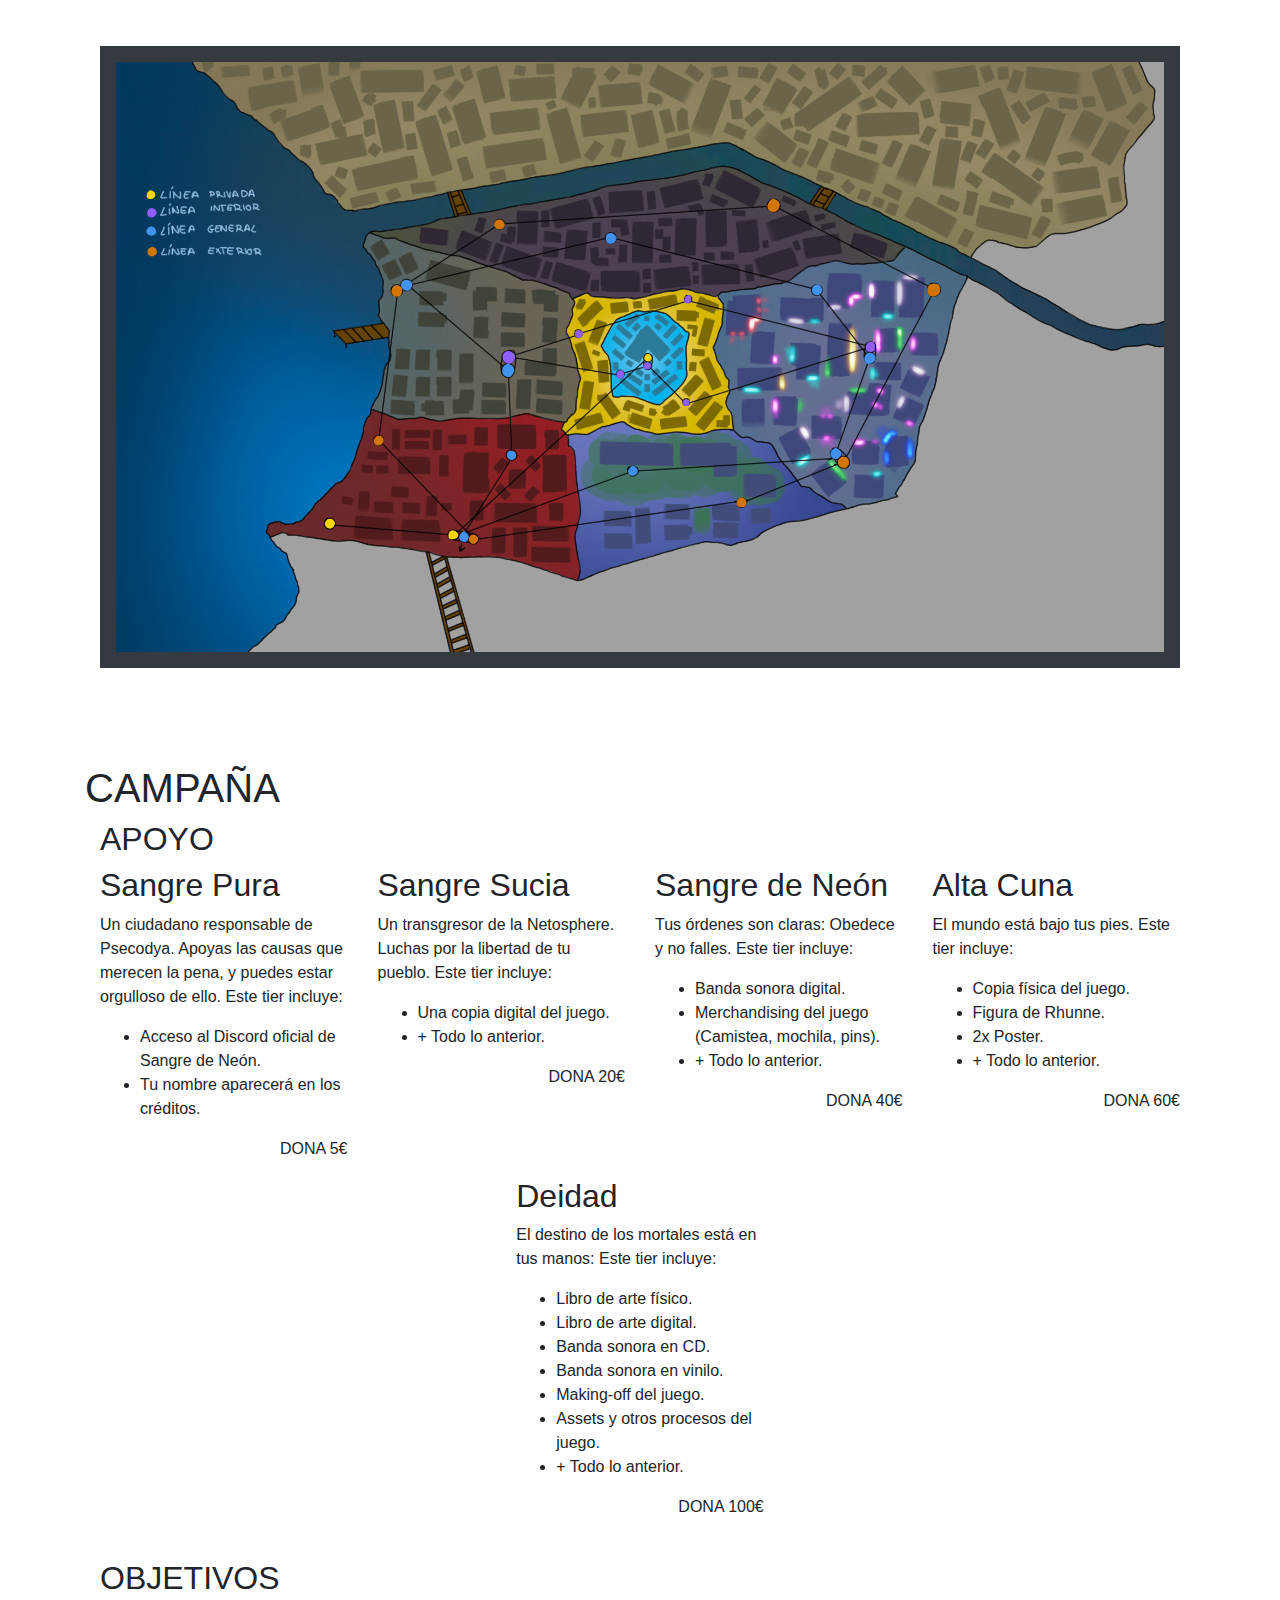
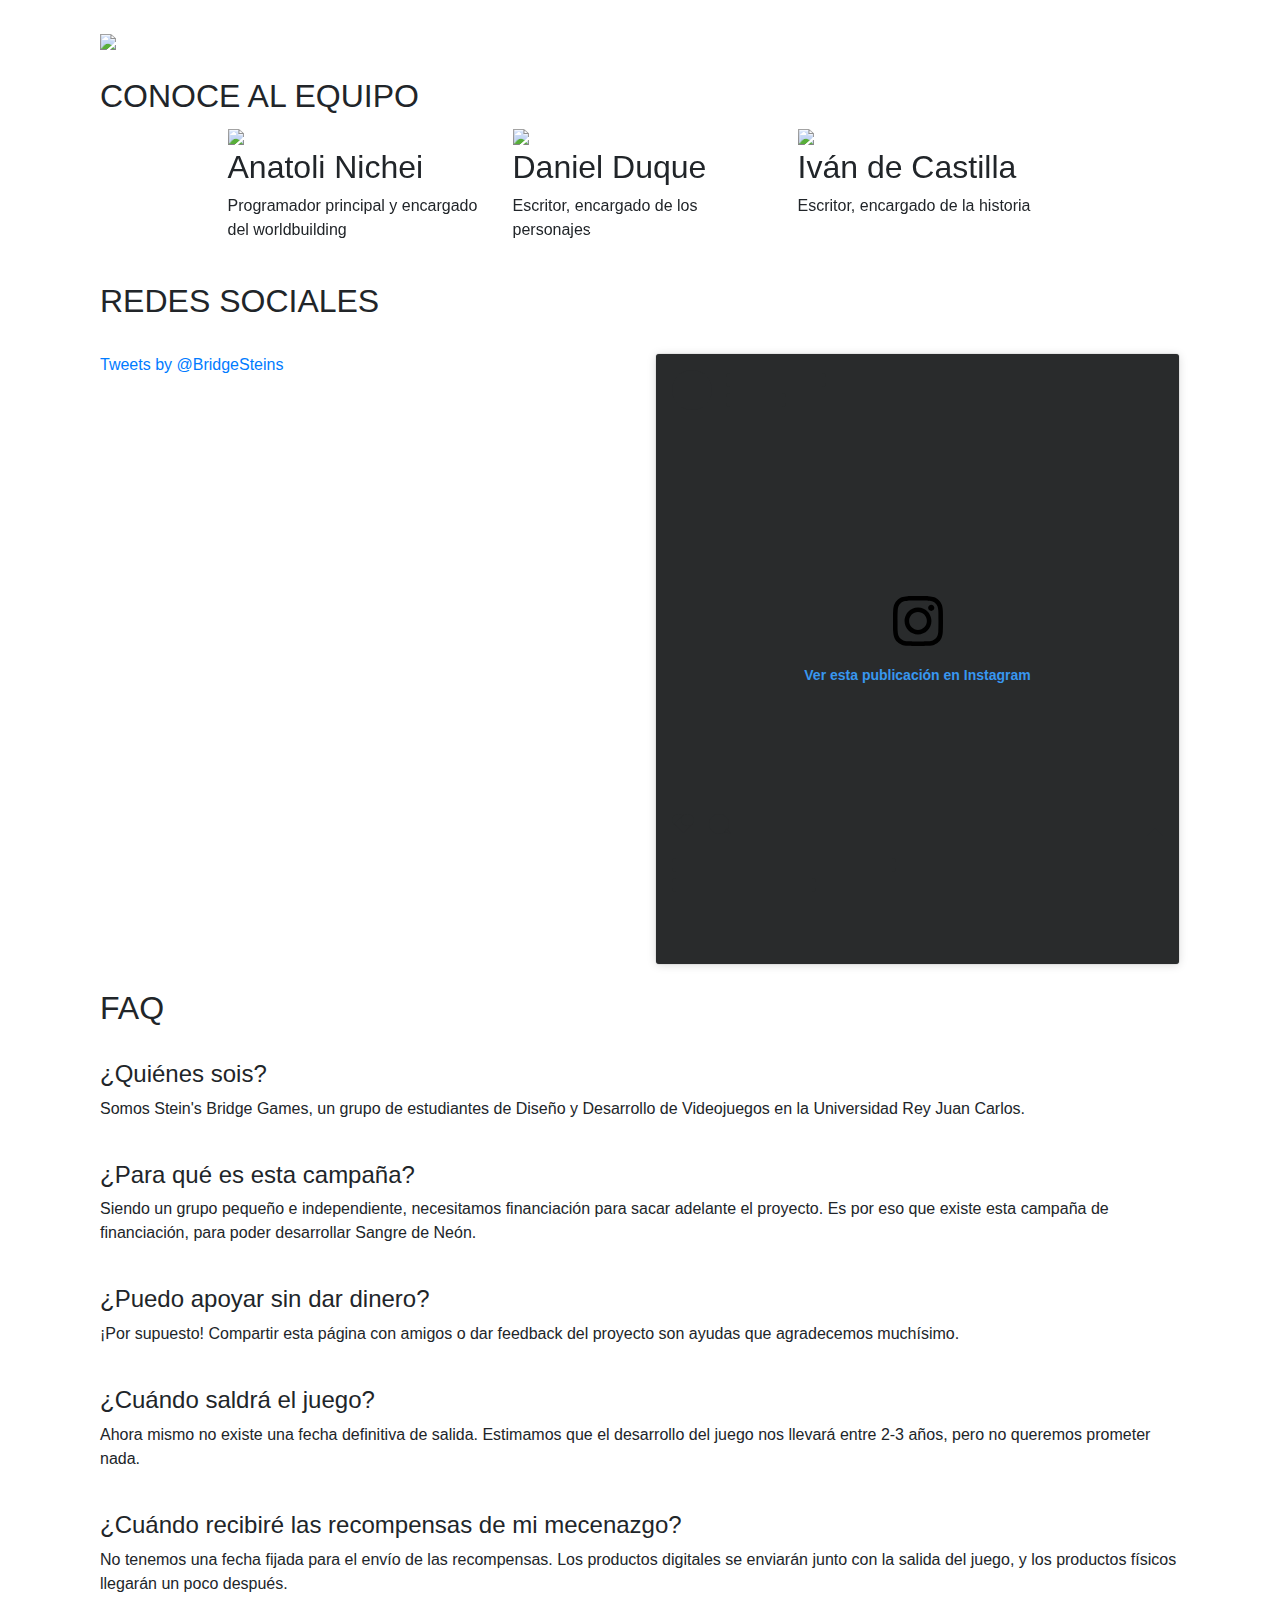
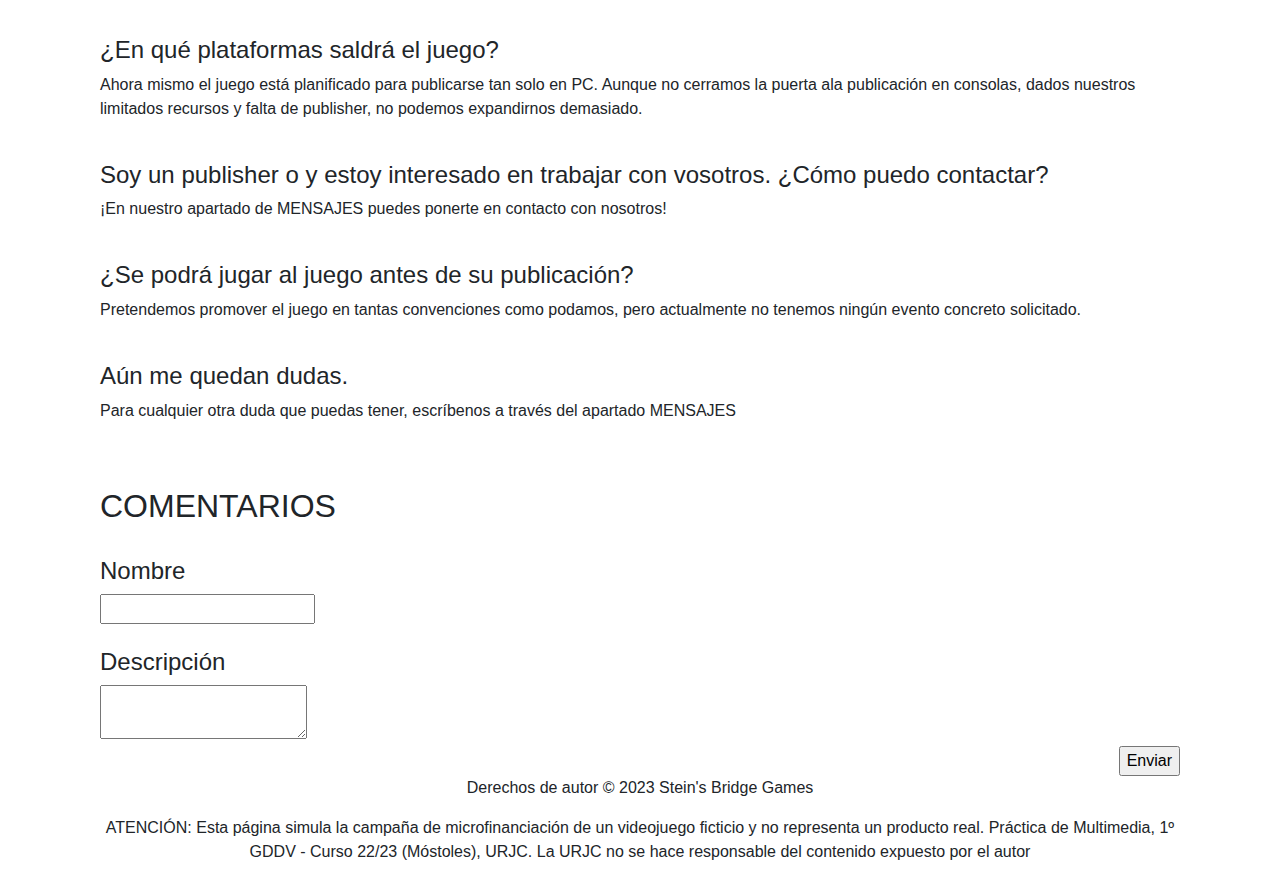
==== commit a1bc91d3: "Update index.html" ====
--- a/index.html
+++ b/index.html
@@ -153,7 +153,7 @@
       <map name="mapa">
         <area data-toggle="modal" alt="Distrito Antiguo" title="Distrito Antiguo" coords="142,0,148,15,160,19,179,35,192,48,206,65,219,75,227,92,249,97,265,116,287,127,308,156,332,175,351,191,362,213,378,229,384,242,400,242,416,269,435,269,456,269,478,261,508,259,535,253,559,248,583,242,605,237,634,232,656,229,691,226,715,218,753,213,783,207,831,199,869,191,891,186,912,183,934,178,955,175,977,172,1001,164,1025,162,1047,162,1071,156,1090,151,1114,148,1128,148,1149,159,1166,170,1184,178,1206,186,1230,199,1255,207,1279,218,1306,232,1336,248,1362,261,1384,267,1406,277,1430,291,1454,302,1470,312,1492,323,1516,331,1535,337,1546,347,1565,356,1578,339,1597,326,1616,326,1638,334,1654,337,1675,339,1689,334,1710,312,1735,312,1756,310,1772,304,1789,299,1807,291,1824,283,1834,272,1853,261,1848,232,1848,213,1848,191,1848,170,1864,148,1902,100,1899,75,1902,48,1894,43,1872,0" shape="poly" data-id="distAntiguo">
         <area alt="Distrito Laboral" title="Distrito Laboral"  coords="464,310,489,320,510,320,537,331,570,342,605,350,629,356,675,369,713,380,742,399,761,396,829,423,837,434,864,420,874,428,934,428,950,434,1009,417,1023,420,1036,415,1063,423,1079,423,1093,428,1104,428,1112,423,1147,415,1168,415,1187,409,1217,404,1233,396,1265,372,1282,374,1292,369,1317,364,1341,369,1373,366,1422,361,1443,337,1395,315,1333,288,1300,272,1271,259,1244,242,1206,229,1184,221,1139,197,1114,191,1093,191,1060,202,1033,207,998,213,966,215,939,224,915,224,893,226,869,234,837,242,796,250,753,259,710,264,678,277,648,277,621,283,594,285,572,296,548,299,524,304,497,307" shape="poly" data-id="distLaboral">
-        <area alt="Distrito Religioso" title="Distrito Religioso" coords="955,452,969,458,985,455,1007,458,1023,474,1036,482,1047,493,1044,517,1047,571,1031,595,1012,611,996,625,966,617,947,609,928,609,909,609,907,558,901,536,888,520,915,471" shape="circle" data-id="distReligioso">
+        <area alt="Distrito Religioso" title="Distrito Religioso" coords="955,452,969,458,985,455,1007,458,1023,474,1036,482,1047,493,1044,517,1047,571,1031,595,1012,611,996,625,966,617,947,609,928,609,909,609,907,558,901,536,888,520,915,471" shape="poly" data-id="distReligioso">
         <area alt="Distrito Gubernamental" title="Distrito Gubernamental" coords="831,431,861,420,871,428,898,428,915,428,936,428,950,434,1009,417,1022,417,1036,412,1060,423,1079,426,1093,428,1101,428,1109,439,1106,477,1098,506,1090,522,1098,547,1109,560,1117,576,1119,582,1119,595,1122,603,1114,617,1114,625,1122,641,1128,671,1103,671,1084,673,1068,679,1047,679,1028,673,1012,676,987,679,974,676,955,671,950,671,925,654,890,665,861,679,834,679,828,684,815,668,823,657,839,638,842,614,844,595,853,579,845,558,845,541,837,522,831,506,826,501,826,487,839,461" shape="poly" data-id="distGubernamental">
         <area alt="Distrito Comercial" title="Distrito Comercial" coords="467,313,492,323,513,323,530,329,565,342,608,353,629,356,683,375,721,385,748,402,761,399,813,415,832,426,842,439,837,455,837,472,826,490,837,512,845,536,848,558,850,579,848,601,845,620,845,639,832,649,826,660,796,655,756,644,713,652,643,652,597,660,562,649,551,655,519,655,470,636,486,612,491,558,502,541,500,522,502,490,489,477,478,463,483,455,481,436,491,428,486,412,489,399,483,377,475,366,464,350,454,337" shape="poly" data-id="distComercial">
         <area alt="Distrito Empresarial" title="Distrito Empresarial"  coords="842,945,850,929,839,870,850,827,839,711,829,703,829,681,818,671,823,663,753,644,715,652,640,649,594,654,559,649,518,654,470,636,464,646,454,660,451,684,438,724,427,746,413,765,402,770,373,800,359,816,343,838,313,846,297,838,278,846,276,859,284,867,303,859,316,865,365,870,400,875,432,873,456,881,508,886,562,894,594,905,624,902,667,908,699,902,750,918,796,932" shape="poly" data-id="distEmpresarial">
